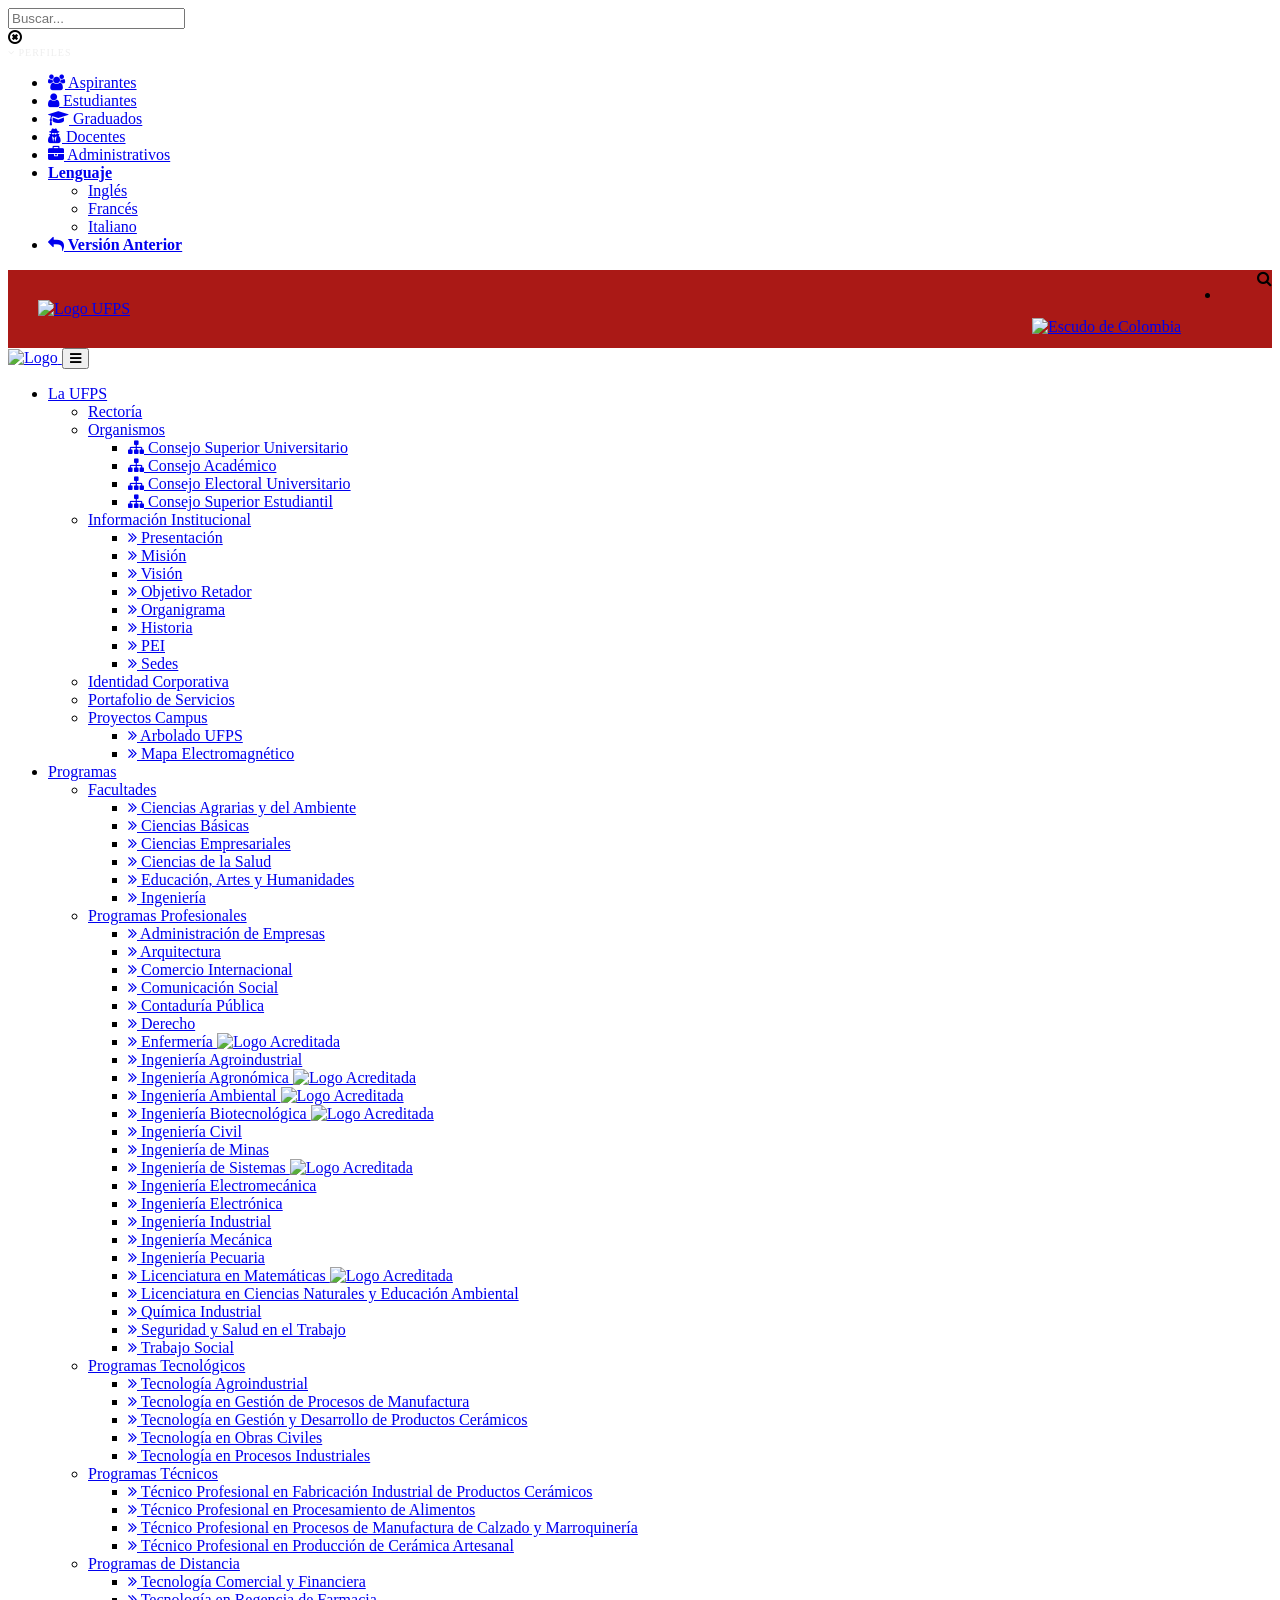
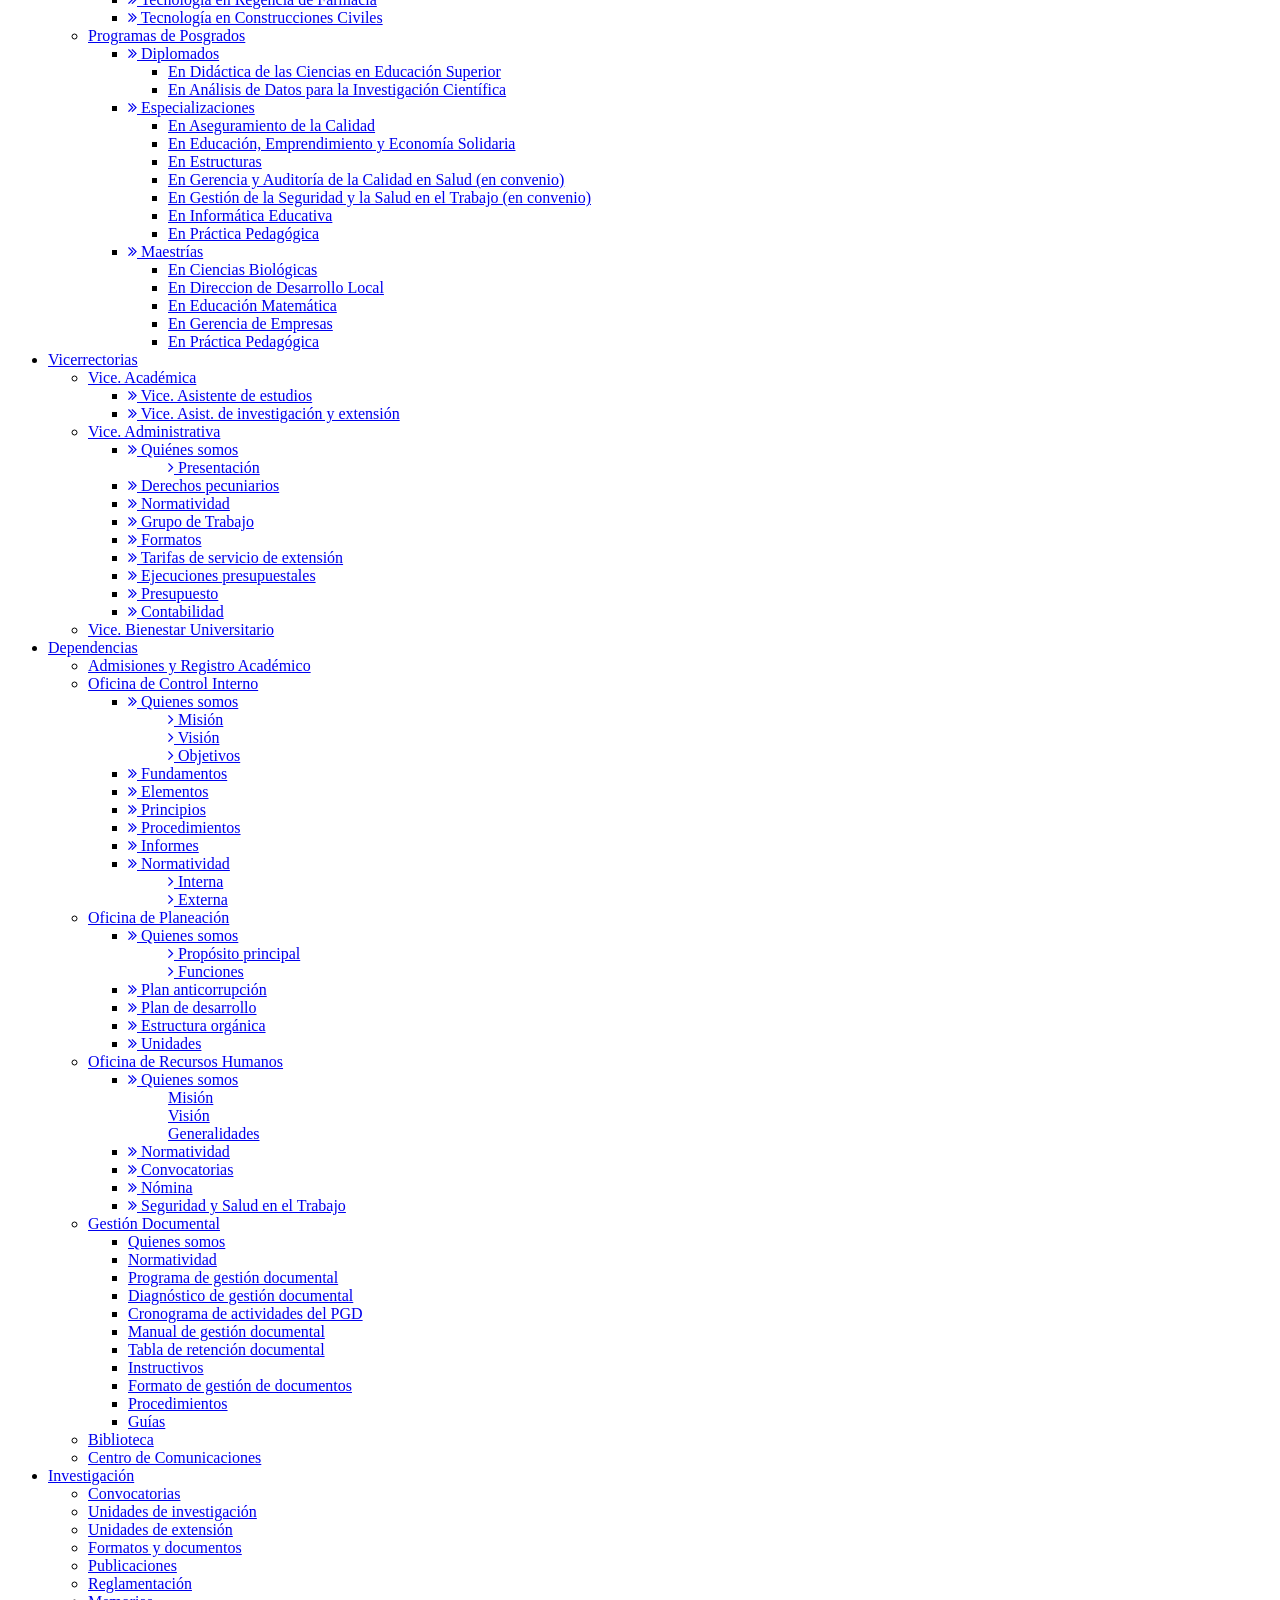
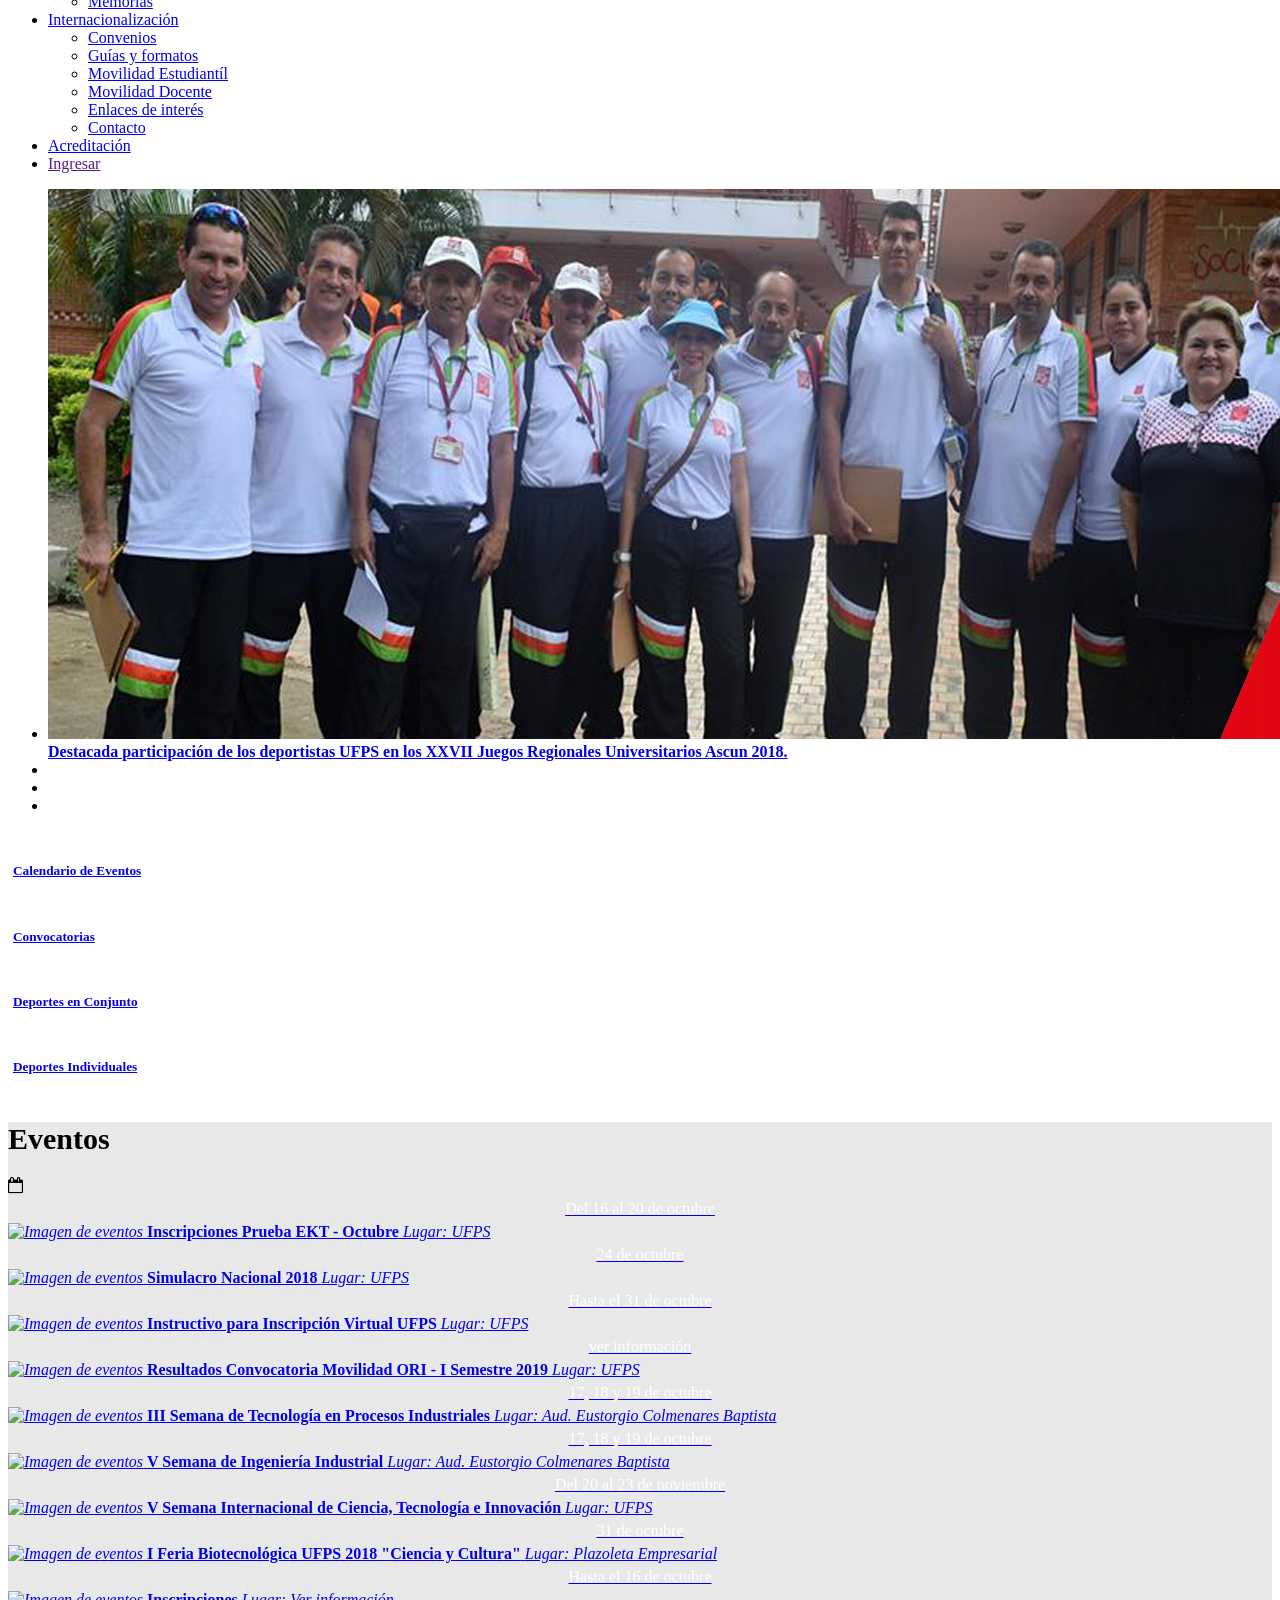
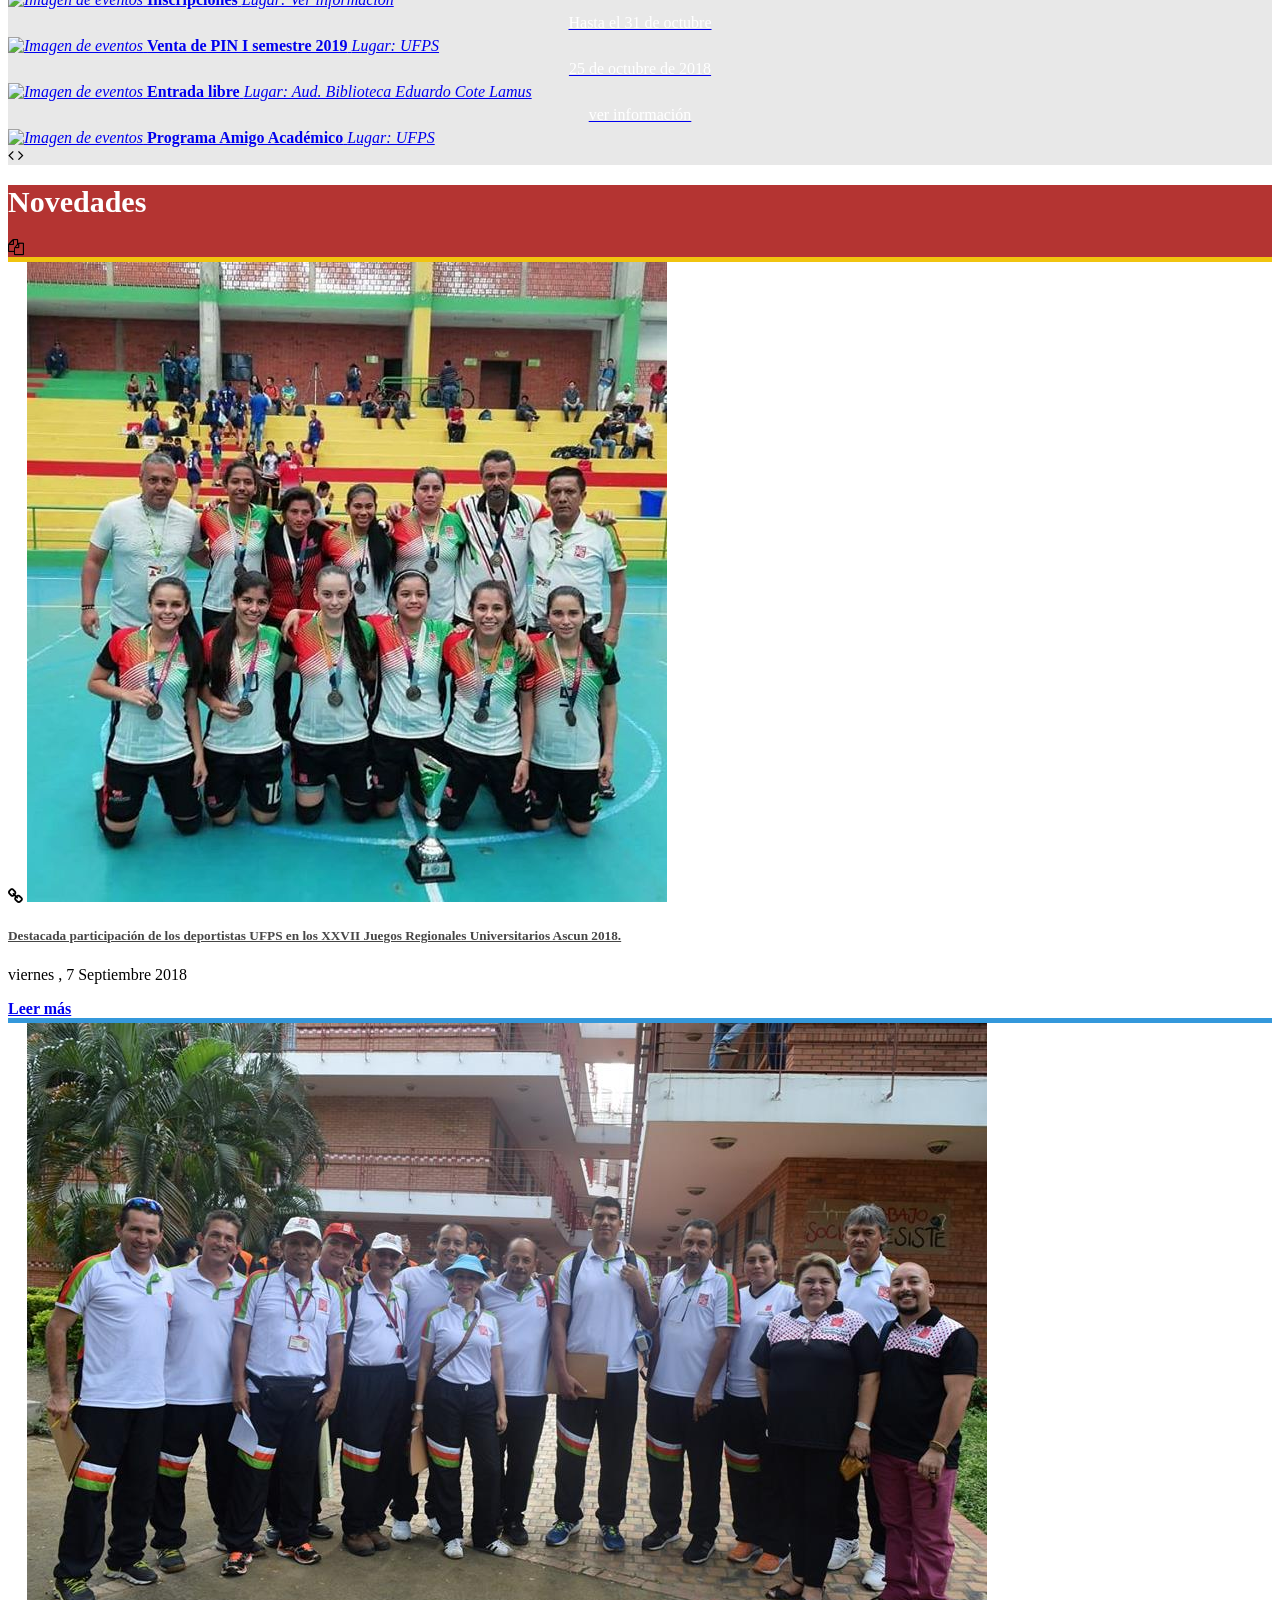
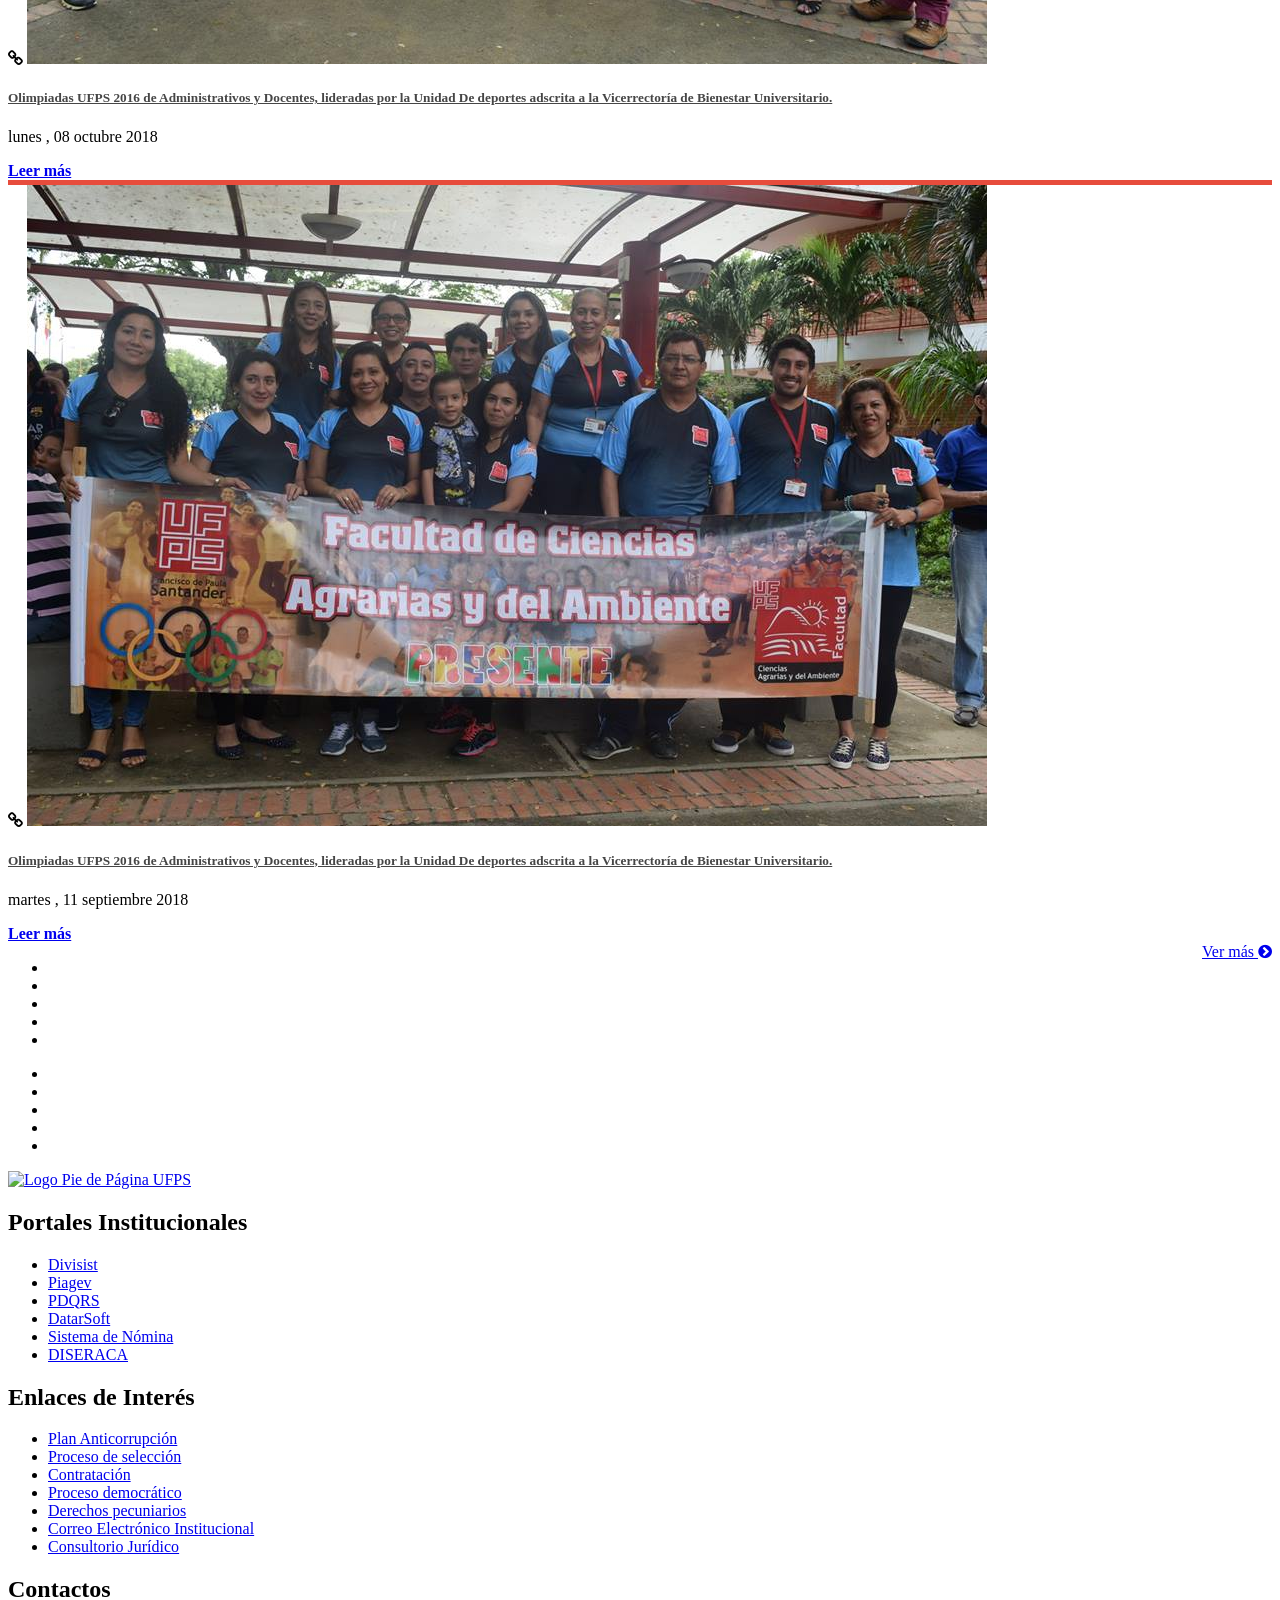
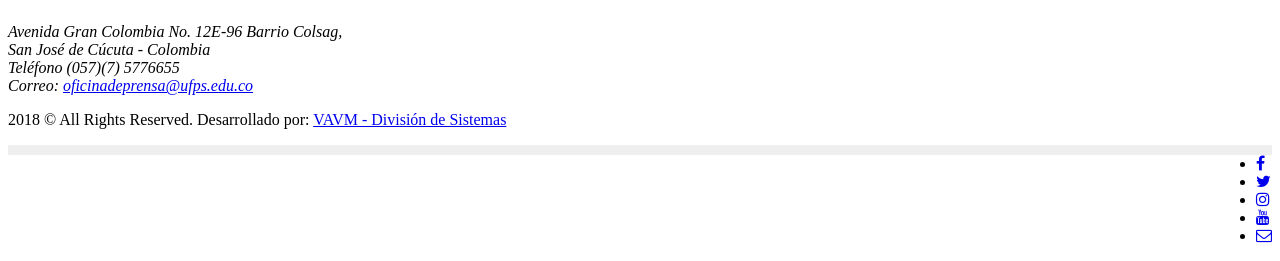
==== unidaddeportes.html @ 4e4259ba "Diseño de las interfaces" ====
<!DOCTYPE html>
<!--[if IE 8]>
<html lang="en" class="ie8"> <![endif]-->
<!--[if IE 9]>
<html lang="en" class="ie9"> <![endif]-->
<!--[if !IE]><!-->
<html lang="es"> <!--<![endif]-->
<head>

    <title>Unidad Deportiva UFPS - Cúcuta</title>

    <!-- Meta -->
    <meta charset="UTF-8">
    <meta name="application-name" content="UFPS" lang="es">
            <meta name="keywords" content="ufps, universidad, francisco, de paula, santander, cucuta, colombia,carreras,ingenierias, pregrados,norte de santander, especializaciones, diplomados,cursos,oriente, matricula, notas, división, sistemas"/>
                <meta name="description" content="Portal Universidad Francisco de Paula Santander - Cúcuta, Norte de Santander"/>
    
    <meta property="og:title" content=""/>
    <meta property="og:type" content="article"/>
    <meta property="og:url" content="https://ww2.ufps.edu.co/"/>
    <meta property="og:image" content=" "/>
    <meta property="og:description" content=""/>


    <meta name="viewport" content="width=device-width, initial-scale=1.0">

    <!-- Favicon -->
    <link href='https://ww2.ufps.edu.co/assets/img/ico/favicon.ico' rel='Shortcut icon'>

    <!-- Web Fonts -->
    <link rel='stylesheet' type='text/css'
          href='//fonts.googleapis.com/css?family=Open+Sans:400,300,600&amp;subset=cyrillic,latin'>

    <link type="text/css" rel="stylesheet" href="https://ww2.ufps.edu.co/assets/plugins/bootstrap/css/bootstrap.min.css">
    <link type="text/css" rel="stylesheet" href="https://ww2.ufps.edu.co/assets/css/ie8.min.css">
    <link type="text/css" rel="stylesheet" href="https://ww2.ufps.edu.co/assets/css/blocks.min.css">
    <link type="text/css" rel="stylesheet" href="https://ww2.ufps.edu.co/assets/css/plugins.min.css">
    <link type="text/css" rel="stylesheet" href="https://ww2.ufps.edu.co/assets/css/style.min.css">
    <link type="text/css" rel="stylesheet" href="https://ww2.ufps.edu.co/assets/css/app.min.css">
    <link type="text/css" rel="stylesheet" href="https://ww2.ufps.edu.co/assets/css/shop.plugins.min.css">
    <link type="text/css" rel="stylesheet" href="https://ww2.ufps.edu.co/assets/css/shop.blocks.min.css">
    <link type="text/css" rel="stylesheet" href="https://ww2.ufps.edu.co/assets/plugins/style-switcher/style-switcher.min.css">
    <link type="text/css" rel="stylesheet" href="https://ww2.ufps.edu.co/assets/css/shop.style.min.css">
    <link type="text/css" rel="stylesheet" href="https://ww2.ufps.edu.co/assets/css/headers/header-v6.min.css">
    <link type="text/css" rel="stylesheet" href="https://ww2.ufps.edu.co/assets/css/headers/header-v8.min.css">
    <link type="text/css" rel="stylesheet" href="https://ww2.ufps.edu.co/assets/css/footers/footer-v1.min.css">
    <link type="text/css" rel="stylesheet" href="https://ww2.ufps.edu.co/assets/plugins/animate.min.css">
    <link type="text/css" rel="stylesheet" href="https://ww2.ufps.edu.co/assets/plugins/line-icons/line-icons.min.css">
    <link type="text/css" rel="stylesheet" href="font-awesome-4.7.0/css/font-awesome.min.css">
    <link type="text/css" rel="stylesheet" href="https://ww2.ufps.edu.co/assets/plugins/owl-carousel/owl-carousel/owl.carousel.min.css">
    <link type="text/css" rel="stylesheet" href="https://ww2.ufps.edu.co/assets/plugins/horizontal-parallax/css/horizontal-parallax.min.css">
    <link type="text/css" rel="stylesheet" href="https://ww2.ufps.edu.co/assets/plugins/layer-slider/layerslider/css/layerslider.min.css">
    <link type="text/css" rel="stylesheet" href="https://ww2.ufps.edu.co/assets/css/theme-colors/ured.min.css">
    <link type="text/css" rel="stylesheet" href="https://ww2.ufps.edu.co/assets/plugins/scrollbar/css/jquery.mCustomScrollbar.min.css"><link type="text/css" rel="stylesheet" href="https://ww2.ufps.edu.co/assets/plugins/sky-forms-pro/skyforms/css/sky-forms.min.css"><link type="text/css" rel="stylesheet" href="https://ww2.ufps.edu.co/assets/plugins/sky-forms-pro/skyforms/custom/custom-sky-forms.min.css">
    <link type="text/css" rel="stylesheet" href="https://ww2.ufps.edu.co/assets/css/pages/profile.min.css">
    <link type="text/css" rel="stylesheet" href="https://ww2.ufps.edu.co/assets/plugins/brand-buttons/brand-buttons.min.css">
    <link type="text/css" rel="stylesheet" href="https://ww2.ufps.edu.co/assets/plugins/brand-buttons/brand-buttons-inversed.min.css">
    <link type="text/css" rel="stylesheet" href="https://ww2.ufps.edu.co/assets/plugins/hover-effects/css/hover.min.css">
    <link type="text/css" rel="stylesheet" href="https://ww2.ufps.edu.co/assets/plugins/hover-effects/css/custom-hover-effects.min.css">
    <link type="text/css" rel="stylesheet" href="https://ww2.ufps.edu.co/assets/css/custom.css">
    <link type="text/css" rel="stylesheet" href="https://ww2.ufps.edu.co/assets/css/pgwslider/pgwslider.min.css">
        <script src="//code.jquery.com/jquery-1.12.0.min.js"></script>

</head>

<body class="header-fixed boxed-layout">

<div class="wrapper">
    <!--=== Header v6 ===-->
<div id="menu-principal" class="header-v6 header-white-transparent header-sticky" style="position: relative;">
    <div id="barra-superior" class="header-v8">
        <!-- Topbar blog -->
        <div class="blog-topbar">
            <div class="topbar-search-block">
                <div class="container">
                    <form method=GET action="https://www.google.es/search">
                        <input type=hidden name=domains value="http://ww2.ufps.edu.co" />
                        <input type=hidden name=sitesearch value="http://ww2.ufps.edu.co" checked />
                        <input type="text" id="s" name="q" class="form-control" placeholder="Buscar...">
                        <div class="search-close"><i class="fa fa-times-circle-o"></i></div>
                    </form>
                </div>
            </div>
            <div class="container">
                <div class="row">
                    <div class="col-sm-7 col-xs-7">
                        <div class="topbar-toggler" style="font-size: 10px; color: #eee; letter-spacing: 1px; text-transform: uppercase;"><span class="fa fa-angle-down"></span> PERFILES</div>
                        <ul class="topbar-list topbar-menu">
             <li><a href="https://ww2.ufps.edu.co/universidad/perfiles/aspirantes/952"><i class="fa fa-users"></i> Aspirantes</a></li>
                            <li><a href="https://divisist2.ufps.edu.co/" target="_blank"><i class="fa fa-user"></i> Estudiantes</a></li>
                            <li><a href="https://ww2.ufps.edu.co/universidad/perfiles/egresados/954"><i class="fa fa-graduation-cap"></i> Graduados</a></li>
                            <li><a href="https://docentes.ufps.edu.co/" target="_blank"><i class="fa fa-user-secret"></i> Docentes</a></li>
                             <li><a href="https://administrativos.ufps.edu.co/" target="_blank"><i class="fa fa-briefcase"></i> Administrativos</a></li>
                            <li class="cd-log_reg hidden-md hidden-lg"><strong><a class="cd-signup" href="javascript:void(0);">Lenguaje</a></strong>
                            <ul class="topbar-dropdown">
                                    <li><a href="http://translate.google.com/translate?hl=en&sl=es&tl=en&u=ww2.ufps.edu.co">Inglés</a></li>
                                    <li><a href="http://translate.google.com/translate?hl=en&sl=es&tl=fr&u=ww2.ufps.edu.co">Francés</a></li>
                                    <li><a href="http://translate.google.com/translate?hl=en&sl=es&tl=it&u=ww2.ufps.edu.co">Italiano</a></li>
                                </ul></li>
                                 <li class="cd-log_reg hidden-md hidden-lg"><strong><a class="cd-signin" href="javascript:void(0);"><i class="fa fa-reply"></i> Versión Anterior</a></strong></li>
                        </ul>
                    </div>
                    <div class="col-sm-5 col-xs-5 clearfix">
                        <i class="fa fa-search search-btn pull-right"></i>
                        <ul class="topbar-list topbar-log_reg pull-right visible-md-block visible-lg-block">
                             <li class="cd-log_reg home" style="padding: 0px 12px;">
                                 <div id="google_translate_element"></div><script type="text/javascript">
                                     function googleTranslateElementInit() {
                                         new google.translate.TranslateElement({pageLanguage: 'es', includedLanguages: 'en,fr,it', layout: google.translate.TranslateElement.InlineLayout.SIMPLE, autoDisplay: false}, 'google_translate_element');
                                     }
                                 </script><script type="text/javascript" src="//translate.google.com/translate_a/element.js?cb=googleTranslateElementInit"></script>

                             </li>

                          <!--   <li class="cd-log_reg home">
                                <a href="http://www.ufps.edu.co/ufps/antigua.php"><i class="fa fa-reply"></i> Versión Anterior</a>
                            </li>  -->
                            <!--    <li class="cd-log_reg"><a class="cd-signup" href="javascript:void(0);">Register</a></li>  -->
                        </ul>
                    </div>
                </div><!--/end row-->
            </div><!--/end container-->
        </div>
        <!-- End Topbar blog -->

    </div>

    <div class="header-v8 img-logo-superior" style="background-color: #aa1916;">
        <!--=== Parallax Quote ===-->
        <div class="parallax-quote parallaxBg" style="padding: 30px 30px;">

                <div class="parallax-quote-in" style="padding: 0px;">
                    <div class="row">
                        <div class="col-md-4 col-sm-4 col-xs-5">
                            <a href="https://ww2.ufps.edu.co/">
                                <img id="logo-header"
                                     src="https://ww2.ufps.edu.co/public/imagenes/template/header/logo_ufps.png" alt="Logo UFPS">
                            </a>
                        </div>
                        <div class="col-md-2 col-ms-1 col-xs-2 pull-right">
                            <a href="http://www.colombia.co/"><img class="header-banner"
                                                                   src="https://ww2.ufps.edu.co/public/imagenes/template/header/escudo_colombia.png"
                                                                   alt="Escudo de Colombia"></a>
                        </div>
                    </div>
                </div>
        </div>
        <!--=== End Parallax Quote ===-->

    </div><!--/end container-->

    <div class="menu-responsive">
        <!-- Logo -->
        <a class="logo logo-responsive" href="https://ww2.ufps.edu.co/">
            <img src="https://ww2.ufps.edu.co/public/imagenes/template/header/horizontal_logo_pequeno.png" alt="Logo">
        </a>
        <!-- End Logo -->

        <!-- Toggle get grouped for better mobile display -->
        <button type="button" class="navbar-toggle" data-toggle="collapse" data-target=".navbar-responsive-collapse">
            <span class="sr-only">Toggle navigation</span>
            <span class="fa fa-bars"></span>
        </button>
        <!-- End Toggle -->
    </div>

    <!-- Navbar -->
    <!-- Collect the nav links, forms, and other content for toggling -->
    <div class="collapse navbar-collapse mega-menu navbar-responsive-collapse">
        <div class="container">
           <ul class="nav navbar-nav">
                <!-- Home -->
                <li class="dropdown">
                    <a href="javascript:void(0);" class="dropdown-toggle" data-toggle="dropdown">
                        La  UFPS
                    </a>
                    <ul class="dropdown-menu">
                        <li class="active"><a href="https://ww2.ufps.edu.co/universidad/rectoria">Rectoría</a></li>

                        <!-- One Page -->
                        <li class="dropdown-submenu">
                            <a href="javascript:void(0);">Organismos</a>
                            <ul class="dropdown-menu">
                                <li><a href="https://ww2.ufps.edu.co/organismo/consejo-superior-universitario/1035"><i class="fa fa-sitemap" aria-hidden="true"></i> Consejo Superior Universitario</a></li>
                                <li><a href="https://ww2.ufps.edu.co/organismo/consejo-academico/1037"><i class="fa fa-sitemap" aria-hidden="true"></i> Consejo Académico</a></li>
                                <li><a href="https://ww2.ufps.edu.co/organismo/consejo-electoral-universitario/1039"><i class="fa fa-sitemap" aria-hidden="true"></i> Consejo Electoral Universitario</a></li>
                                <li><a href="#"><i class="fa fa-sitemap" aria-hidden="true"></i> Consejo Superior Estudiantil</a></li>
                            </ul>
                        </li>
                        <!-- End One Page -->

                        <!-- Shop UI Page -->
                        <li class="dropdown-submenu">
                            <a href="javascript:void(0);">Información Institucional</a>
                            <ul class="dropdown-menu">
                                <li><a href="https://ww2.ufps.edu.co/universidad/informacion-institucional/1041"><i class="fa fa-angle-double-right" aria-hidden="true"></i> Presentación</a></li>
                                <li><a href="https://ww2.ufps.edu.co/universidad/informacion-institucional/1042"><i class="fa fa-angle-double-right" aria-hidden="true"></i> Misión</a></li>
                                <li><a href="https://ww2.ufps.edu.co/universidad/informacion-institucional/1043"><i class="fa fa-angle-double-right" aria-hidden="true"></i> Visión</a></li>
                                <li><a href="https://ww2.ufps.edu.co/universidad/informacion-institucional/1044"><i class="fa fa-angle-double-right" aria-hidden="true"></i> Objetivo Retador</a></li>
                                <li><a href="https://ww2.ufps.edu.co/universidad/informacion-institucional/1045"><i class="fa fa-angle-double-right" aria-hidden="true"></i> Organigrama</a></li>
                                <li><a href="https://ww2.ufps.edu.co/universidad/informacion-institucional/1046"><i class="fa fa-angle-double-right" aria-hidden="true"></i> Historia</a></li>
                                <li><a href="https://ww2.ufps.edu.co/universidad/informacion-institucional/1047"><i class="fa fa-angle-double-right" aria-hidden="true"></i> PEI</a></li>
                                <li><a href="https://ww2.ufps.edu.co/universidad/informacion-institucional/1048"><i class="fa fa-angle-double-right" aria-hidden="true"></i> Sedes</a></li>
                            </ul>
                        </li>
             
                        <li>
                            <a href="https://ww2.ufps.edu.co/universidad/identidad-corporativa/1098">Identidad Corporativa</a>
                        </li>

                        <li>
                            <a href="https://ww2.ufps.edu.co/public/archivos/portafolio_de_servicios_ufps.pdf">Portafolio de Servicios</a>
                        </li>
              
                        <li class="dropdown-submenu">
                            <a href="javascript:void(0);">Proyectos Campus</a>
                            <ul class="dropdown-menu">
                                <li><a href="http://inventarioarboladoufps.com.co/"><i class="fa fa-angle-double-right" aria-hidden="true"></i> Arbolado UFPS</a></li>
                                <li><a href="https://maprni.tk/"><i class="fa fa-angle-double-right" aria-hidden="true"></i> Mapa Electromagnético</a></li>
                            </ul>
                        </li>
                    </ul>
                </li>
                <!-- End Home -->
                <li class="dropdown">
                    <a href="javascript:void(0);" class="dropdown-toggle" data-toggle="dropdown">
                        Programas
                    </a>
                    <ul class="dropdown-menu">
                        <li class="dropdown-submenu">
                            <a href="javascript:void(0);">Facultades</a>
                            <ul class="dropdown-menu">
                                <li><a href="https://ww2.ufps.edu.co/oferta-academica/facultad-de-ciencias-agrarias-y-del-ambiente"><i class="fa fa-angle-double-right" aria-hidden="true"></i> Ciencias Agrarias y del Ambiente</a></li>
                                <li><a href="https://ww2.ufps.edu.co/oferta-academica/facultad-de-ciencias-basicas"><i class="fa fa-angle-double-right" aria-hidden="true"></i> Ciencias Básicas</a></li>
                                <li><a href="https://ww2.ufps.edu.co/oferta-academica/facultad-de-ciencias-empresariales"><i class="fa fa-angle-double-right" aria-hidden="true"></i> Ciencias Empresariales</a></li>
                                <li><a href="https://ww2.ufps.edu.co/oferta-academica/facultad-de-ciencias-de-la-salud"><i class="fa fa-angle-double-right" aria-hidden="true"></i> Ciencias de la Salud</a></li>
                                <li><a href="https://ww2.ufps.edu.co/oferta-academica/facultad-de-educacion-artes-y-humanidades"><i class="fa fa-angle-double-right" aria-hidden="true"></i> Educación, Artes y Humanidades</a></li>
                                <li><a href="https://ww2.ufps.edu.co/oferta-academica/facultad-de-ingenieria"><i class="fa fa-angle-double-right" aria-hidden="true"></i> Ingeniería</a></li>
                            </ul>
                        </li>
                        <li class="dropdown-submenu">
                            <a href="javascript:void(0);">Programas Profesionales</a>
                            <ul class="dropdown-menu">
                                <li><a href="https://ww2.ufps.edu.co/oferta-academica/administracion-de-empresas"><i class="fa fa-angle-double-right" aria-hidden="true"></i> Administración de Empresas</a></li>
                                <li><a href="https://ww2.ufps.edu.co/oferta-academica/arquitectura"><i class="fa fa-angle-double-right" aria-hidden="true"></i> Arquitectura</a></li>
                                <li><a href="https://ww2.ufps.edu.co/oferta-academica/comercio-internacional"><i class="fa fa-angle-double-right" aria-hidden="true"></i> Comercio Internacional</a></li>
                                <li><a href="https://ww2.ufps.edu.co/oferta-academica/comunicacion-social"><i class="fa fa-angle-double-right" aria-hidden="true"></i> Comunicación Social</a></li>
                                <li><a href="https://ww2.ufps.edu.co/oferta-academica/contaduria-publica"><i class="fa fa-angle-double-right" aria-hidden="true"></i> Contaduría Pública</a></li>
                                <li><a href="https://ww2.ufps.edu.co/oferta-academica/derecho"><i class="fa fa-angle-double-right" aria-hidden="true"></i> Derecho</a></li>
                                <li><a href="https://ww2.ufps.edu.co/oferta-academica/enfermeria"><i class="fa fa-angle-double-right" aria-hidden="true"></i> Enfermería <img id="logo-sello" style="width: 65px; height: 14px;" src="https://ww2.ufps.edu.co/assets/img/icons/sello_acreditada.png" alt="Logo Acreditada"></a></li>
                                <li><a href="https://ww2.ufps.edu.co/oferta-academica/ingenieria-agroindustrial"><i class="fa fa-angle-double-right" aria-hidden="true"></i> Ingeniería Agroindustrial</a></li>
                                <li><a href="https://ww2.ufps.edu.co/oferta-academica/ingenieria-agronomica"><i class="fa fa-angle-double-right" aria-hidden="true"></i> Ingeniería Agronómica <img id="logo-sello" style="width: 65px; height: 14px;" src="https://ww2.ufps.edu.co/assets/img/icons/sello_acreditada.png" alt="Logo Acreditada"></a></li>
                                <li><a href="https://ww2.ufps.edu.co/oferta-academica/ingenieria-ambiental"><i class="fa fa-angle-double-right" aria-hidden="true"></i> Ingeniería Ambiental <img id="logo-sello" style="width: 65px; height: 14px;" src="https://ww2.ufps.edu.co/assets/img/icons/sello_acreditada.png" alt="Logo Acreditada"></a></li>
                                <li><a href="https://ww2.ufps.edu.co/oferta-academica/ingenieria-biotecnologica"><i class="fa fa-angle-double-right" aria-hidden="true"></i> Ingeniería Biotecnológica <img id="logo-sello" style="width: 65px; height: 14px;" src="https://ww2.ufps.edu.co/assets/img/icons/sello_acreditada.png" alt="Logo Acreditada"></a></li>
                                <li><a href="https://ww2.ufps.edu.co/oferta-academica/ingenieria-civil"><i class="fa fa-angle-double-right" aria-hidden="true"></i> Ingeniería Civil</a></li>
                                <li><a href="https://ww2.ufps.edu.co/oferta-academica/ingenieria-de-minas"><i class="fa fa-angle-double-right" aria-hidden="true"></i> Ingeniería de Minas</a></li>
                                <li><a href="https://ww2.ufps.edu.co/oferta-academica/ingenieria-de-sistemas"><i class="fa fa-angle-double-right" aria-hidden="true"></i> Ingeniería de Sistemas <img id="logo-sello" style="width: 65px; height: 14px;" src="https://ww2.ufps.edu.co/assets/img/icons/sello_acreditada.png" alt="Logo Acreditada"></a></li>
                                <li><a href="https://ww2.ufps.edu.co/oferta-academica/ingenieria-electromecanica"><i class="fa fa-angle-double-right" aria-hidden="true"></i> Ingeniería Electromecánica</a></li>
                                <li><a href="https://ww2.ufps.edu.co/oferta-academica/ingenieria-electronica"><i class="fa fa-angle-double-right" aria-hidden="true"></i> Ingeniería Electrónica</a></li>
                                <li><a href="https://ww2.ufps.edu.co/oferta-academica/ingenieria-industrial"><i class="fa fa-angle-double-right" aria-hidden="true"></i> Ingeniería Industrial</a></li>
                                <li><a href="https://ww2.ufps.edu.co/oferta-academica/ingenieria-mecanica"><i class="fa fa-angle-double-right" aria-hidden="true"></i> Ingeniería Mecánica</a></li>
                                <li><a href="https://ww2.ufps.edu.co/oferta-academica/ingenieria-pecuaria"><i class="fa fa-angle-double-right" aria-hidden="true"></i> Ingeniería Pecuaria</a></li>
                                <li><a href="https://ww2.ufps.edu.co/oferta-academica/licenciatura-en-matematicas"><i class="fa fa-angle-double-right" aria-hidden="true"></i> Licenciatura en Matemáticas <img id="logo-sello" style="width: 65px; height: 14px;" src="https://ww2.ufps.edu.co/assets/img/icons/sello_acreditada.png" alt="Logo Acreditada"></a></li>
                                <li><a href="https://ww2.ufps.edu.co/oferta-academica/lic_natura_ambiental"><i class="fa fa-angle-double-right" aria-hidden="true"></i> Licenciatura en Ciencias Naturales y Educación Ambiental</a></li>
                                <li><a href="https://ww2.ufps.edu.co/oferta-academica/quimica-industrial"><i class="fa fa-angle-double-right" aria-hidden="true"></i> Química Industrial</a></li>
                                <li><a href="https://ww2.ufps.edu.co/oferta-academica/seguridad-y-salud-en-el-trabajo"><i class="fa fa-angle-double-right" aria-hidden="true"></i> Seguridad y Salud en el Trabajo</a></li>
                                <li><a href="https://ww2.ufps.edu.co/oferta-academica/trabajo-social"><i class="fa fa-angle-double-right" aria-hidden="true"></i> Trabajo Social</a></li>
                            </ul>
                        </li>
                        <li class="dropdown-submenu">
                            <a href="javascript:void(0);">Programas Tecnológicos</a>
                            <ul class="dropdown-menu">
                                <li><a href="https://ww2.ufps.edu.co/oferta-academica/tecnologia-agroindustrial"><i class="fa fa-angle-double-right" aria-hidden="true"></i> Tecnología Agroindustrial</a></li>
                                <li><a href="https://ww2.ufps.edu.co/oferta-academica/tecnologia-en-gestion-de-procesos-de-manufactura"><i class="fa fa-angle-double-right" aria-hidden="true"></i> Tecnología en Gestión de Procesos de Manufactura</a></li>
                                <li><a href="https://ww2.ufps.edu.co/oferta-academica/tecnologia-en-gestion-y-desarrollo-de-productos-ceramicos"><i class="fa fa-angle-double-right" aria-hidden="true"></i> Tecnología en Gestión y Desarrollo de Productos Cerámicos</a></li>
                                <li><a href="https://ww2.ufps.edu.co/oferta-academica/tecnologia-en-obras-civiles"><i class="fa fa-angle-double-right" aria-hidden="true"></i> Tecnología en Obras Civiles</a></li>
                                <li><a href="https://ww2.ufps.edu.co/oferta-academica/tecnologia-en-procesos-industriales"><i class="fa fa-angle-double-right" aria-hidden="true"></i> Tecnología en Procesos Industriales</a></li>
                            </ul>
                        </li>
                        <li class="dropdown-submenu">
                            <a href="javascript:void(0);">Programas Técnicos</a>
                            <ul class="dropdown-menu">
                                <li><a href="https://ww2.ufps.edu.co/oferta-academica/tecnico-profesional-en-fabricacion-industrial-de-productos-ceramicos"><i class="fa fa-angle-double-right" aria-hidden="true"></i> Técnico Profesional en Fabricación Industrial de Productos Cerámicos</a></li>
                                <li><a href="https://ww2.ufps.edu.co/oferta-academica/tecnico-profesional-en-procesamiento-de-alimentos"><i class="fa fa-angle-double-right" aria-hidden="true"></i> Técnico Profesional en Procesamiento de Alimentos</a></li>
                                <li><a href="https://ww2.ufps.edu.co/oferta-academica/tecnico-profesional-en-procesos-de-manufactura-de-calzado-y-marroquineria"><i class="fa fa-angle-double-right" aria-hidden="true"></i> Técnico Profesional en Procesos de Manufactura de Calzado y Marroquinería</a></li>
                                <li><a href="https://ww2.ufps.edu.co/oferta-academica/tecnico-profesional-en-produccion-de-ceramica-artesanal"><i class="fa fa-angle-double-right" aria-hidden="true"></i> Técnico Profesional en Producción de Cerámica Artesanal</a></li>
                            </ul>
                        </li>
                        <li class="dropdown-submenu">
                            <a href="https://ww2.ufps.edu.co/oferta-academica/division-de-educacion-a-distancia">Programas de Distancia</a>
                            <ul class="dropdown-menu">
                                <li><a href="https://ww2.ufps.edu.co/oferta-academica/tecnologia-comercial-y-financiera"><i class="fa fa-angle-double-right" aria-hidden="true"></i> Tecnología Comercial y Financiera</a></li>
                                <li><a href="https://ww2.ufps.edu.co/oferta-academica/tecnologia-en-regencia-de-farmacia"><i class="fa fa-angle-double-right" aria-hidden="true"></i> Tecnología en Regencia de Farmacia</a></li>
                                <li><a href="https://ww2.ufps.edu.co/oferta-academica/tecnologia-en-construcciones-civiles"><i class="fa fa-angle-double-right" aria-hidden="true"></i> Tecnología en Construcciones Civiles</a></li>
                            </ul>
                        </li>
                        <li class="dropdown-submenu">
                            <a href="https://ww2.ufps.edu.co/oferta-academica/division-de-posgrados">Programas de Posgrados</a>
                            <ul class="dropdown-menu">
                                <li class="dropdown-submenu">
                                    <a href="javascript:void(0);"><i class="fa fa-angle-double-right" aria-hidden="true"></i> Diplomados</a>
                                    <ul class="dropdown-menu">
                                        <li><a href="https://ww2.ufps.edu.co/oferta-academica/diplo_dida_cienci_edu_supe/1434">En Didáctica de las Ciencias en Educación Superior</a></li>
                                         <li><a href="https://ww2.ufps.edu.co/oferta-academica/diplomad_analis_datos_investig_cientifi/1452">En Análisis de Datos para la Investigación Científica</a></li>
                                    </ul>
                                </li>
                                <li class="dropdown-submenu">
                                    <a href="javascript:void(0);"><i class="fa fa-angle-double-right" aria-hidden="true"></i> Especializaciones</a>
                                    <ul class="dropdown-menu">
                                        <li><a href="https://ww2.ufps.edu.co/oferta-academica/especializacion-en-aseguramiento-de-la-calidad">En Aseguramiento de la Calidad</a></li>
                                        <li><a href="https://ww2.ufps.edu.co/oferta-academica/especializacion-en-educacion-emprendimiento-y-economia-solidaria">En Educación, Emprendimiento y Economía Solidaria</a></li>
                                        <li><a href="https://ww2.ufps.edu.co/oferta-academica/especializacion-en-estructuras">En Estructuras</a></li>
                                        <li><a href="https://ww2.ufps.edu.co/oferta-academica/especializacion-en-gerencia-y-auditoria-de-la-calidad-en-salud">En Gerencia y Auditoría de la Calidad en Salud (en convenio)</a></li>
                                        <li><a href="https://ww2.ufps.edu.co/oferta-academica/especializacion-en-gestion-de-la-seguridad-y-la-salud-en-el-trabajo">En Gestión de la Seguridad y la Salud en el Trabajo (en convenio)</a></li>
                                        <li><a href="https://ww2.ufps.edu.co/oferta-academica/especializacion-en-informatica-educativa">En Informática Educativa</a></li>                               
                                        <li><a href="https://ww2.ufps.edu.co/oferta-academica/especializacion-en-practica-pedagogica-universitaria">En Práctica Pedagógica</a></li>
                                    </ul>
                                </li>
                                <li class="dropdown-submenu">
                                    <a href="javascript:void(0);"><i class="fa fa-angle-double-right" aria-hidden="true"></i> Maestrías</a>
                                    <ul class="dropdown-menu">
                                        <li><a href="https://ww2.ufps.edu.co/oferta-academica/maestria-en-ciencias-biologicas">En Ciencias Biológicas</a></li>
                                        <li><a href="https://ww2.ufps.edu.co/oferta-academica/maestria-en-direccion-de-desarrollo-local">En Direccion de Desarrollo Local</a></li>
                                        <li><a href="https://ww2.ufps.edu.co/oferta-academica/maestria-en-educacion-matematica">En Educación Matemática</a></li>
                                        <li><a href="https://ww2.ufps.edu.co/oferta-academica/maestria-en-gerencia-de-empresas">En Gerencia de Empresas</a></li>
                                        <li><a href="https://ww2.ufps.edu.co/oferta-academica/maestria-en-practica-pedagogica">En Práctica Pedagógica</a></li>
                                    </ul>
                                </li>
                            </ul>
                        </li>


                    </ul>
                </li>
                <!-- Pages -->
                <li class="dropdown">
                    <a href="javascript:void(0);" class="dropdown-toggle" data-toggle="dropdown">
                        Vicerrectorias
                    </a>
                    <ul class="dropdown-menu">
                        <li class="dropdown-submenu">
                            <a href="https://ww2.ufps.edu.co/vicerrectoria/vicerrectoria-academica/1049">Vice. Académica</a>
                            <ul class="dropdown-menu">
                                <li>
                                    <a href="https://ww2.ufps.edu.co/vicerrectoria/vicerrectoria-asistente-de-estudios/1053"><i class="fa fa-angle-double-right" aria-hidden="true"></i> Vice. Asistente de estudios</a>
                                </li>
                                <li><a href="https://ww2.ufps.edu.co/vicerrectoria/vicerrectoria-asistente-de-investigacion-y-extension/1056"><i class="fa fa-angle-double-right" aria-hidden="true"></i> Vice. Asist. de investigación y extensión</a></li>
                            </ul>
                        </li>
            
                        <li class="dropdown-submenu">
                            <a href="javascript:void(0);">Vice. Administrativa</a>
                            <ul class="dropdown-menu">
                                <li><a href="javascript:void(0);"><i class="fa fa-angle-double-right" aria-hidden="true"></i> Quiénes somos</a>
                                    <ul style="list-style: none;">
                                        <li><a href="https://ww2.ufps.edu.co/vicerrectoria/vicerrectoria-administrativa/1057" class="dropdown-menu-submenu"><i class="fa fa-angle-right" aria-hidden="true"></i> Presentación</a></li>
                                    </ul></li>
                        </li>
                        <li><a href="https://ww2.ufps.edu.co/vicerrectoria/vicerrectoria-administrativa/527"><i class="fa fa-angle-double-right" aria-hidden="true"></i> Derechos pecuniarios</a></li>
                        <li><a href="https://ww2.ufps.edu.co/vicerrectoria/vicerrectoria-administrativa/522"><i class="fa fa-angle-double-right" aria-hidden="true"></i> Normatividad</a></li>
                        <li><a href="https://ww2.ufps.edu.co/vicerrectoria/vicerrectoria-administrativa/1273"><i class="fa fa-angle-double-right" aria-hidden="true"></i> Grupo de Trabajo</a></li>
                        <li><a href="https://ww2.ufps.edu.co/universidad/sistema-integrado-de-gestion-de-calidad/1293"><i class="fa fa-angle-double-right" aria-hidden="true"></i> Formatos</a></li>
                        <li><a href="https://ww2.ufps.edu.co/vicerrectoria/vicerrectoria-administrativa/719"><i class="fa fa-angle-double-right" aria-hidden="true"></i> Tarifas de servicio de extensión</a></li>
                        <li><a href="https://ww2.ufps.edu.co/vicerrectoria/vicerrectoria-administrativa/749"><i class="fa fa-angle-double-right" aria-hidden="true"></i> Ejecuciones presupuestales</a></li>
                        <li><a href="https://ww2.ufps.edu.co/vicerrectoria/vicerrectoria-administrativa/770"><i class="fa fa-angle-double-right" aria-hidden="true"></i> Presupuesto</a></li>
                                <li><a href="https://ww2.ufps.edu.co/vicerrectoria/vicerrectoria-administrativa/1485"><i class="fa fa-angle-double-right" aria-hidden="true"></i> Contabilidad</a></li>
                    </ul>
                </li>
                <li><a href="http://200.93.148.47/bienestar/">Vice. Bienestar Universitario</a></li>
            </ul>
            </li>
            <li class="dropdown">
                <a href="javascript:void(0);" class="dropdown-toggle" data-toggle="dropdown">
                    Dependencias
                </a>
                <ul class="dropdown-menu">
                    <li><a href="https://ww2.ufps.edu.co/universidad/admisiones-registro-academico/109">Admisiones y Registro Académico</a></li>
                    <li class="dropdown-submenu">
                        <a href="javascript:void(0);">Oficina de Control Interno</a>
                        <ul class="dropdown-menu">
                            <li>
                                <a href="javascript:void(0);"><i class="fa fa-angle-double-right" aria-hidden="true"></i> Quienes somos</a>
                                 <ul style="list-style: none;">
                                        <li><a href="https://ww2.ufps.edu.co/universidad/control-interno/1060" class="dropdown-menu-submenu"><i class="fa fa-angle-right" aria-hidden="true"></i> Misión</a></li>
                                        <li><a href="https://ww2.ufps.edu.co/universidad/control-interno/1061" class="dropdown-menu-submenu"><i class="fa fa-angle-right" aria-hidden="true"></i> Visión</a></li>
                                        <li><a href="https://ww2.ufps.edu.co/universidad/control-interno/1062" class="dropdown-menu-submenu"><i class="fa fa-angle-right" aria-hidden="true"></i> Objetivos</a></li>
                                    </ul>
                            </li>
                            <li><a href="https://ww2.ufps.edu.co/universidad/control-interno/228"><i class="fa fa-angle-double-right" aria-hidden="true"></i> Fundamentos</a></li>
                            <li><a href="https://ww2.ufps.edu.co/universidad/control-interno/229"><i class="fa fa-angle-double-right" aria-hidden="true"></i> Elementos</a></li>
                            <li><a href="https://ww2.ufps.edu.co/universidad/control-interno/230"><i class="fa fa-angle-double-right" aria-hidden="true"></i> Principios</a></li>
                            <li><a href="https://ww2.ufps.edu.co/universidad/control-interno/231"><i class="fa fa-angle-double-right" aria-hidden="true"></i> Procedimientos</a></li>
                            <li><a href="https://ww2.ufps.edu.co/universidad/control-interno/232"><i class="fa fa-angle-double-right" aria-hidden="true"></i> Informes</a></li>
                            <li>
                                <a href="javascript:void(0);"><i class="fa fa-angle-double-right" aria-hidden="true"></i> Normatividad</a>
                                <ul style="list-style: none;">
                                    <li><a href="https://ww2.ufps.edu.co/universidad/control-interno/1246" class="dropdown-menu-submenu"><i class="fa fa-angle-right" aria-hidden="true"></i> Interna</a></li>
                                    <li><a href="https://ww2.ufps.edu.co/universidad/control-interno/1244" class="dropdown-menu-submenu"><i class="fa fa-angle-right" aria-hidden="true"></i> Externa</a></li>
                                </ul>
                            </li>
                        </ul>
                    </li>
                    <li class="dropdown-submenu">
                        <a href="javascript:void(0);">Oficina de Planeación</a>
                        <ul class="dropdown-menu">
                            <li>
                                <a href="javascript:void(0);"><i class="fa fa-angle-double-right" aria-hidden="true"></i> Quienes somos</a>
                                <ul style="list-style: none;">
                                    <li><a href="https://ww2.ufps.edu.co/universidad/planeacion/649"><i class="fa fa-angle-right" aria-hidden="true"></i> Propósito principal</a></li>
                                    <li><a href="https://ww2.ufps.edu.co/universidad/planeacion/1064"><i class="fa fa-angle-right" aria-hidden="true"></i> Funciones</a></li>
                                </ul>
                            </li>
                            <li><a href="https://ww2.ufps.edu.co/universidad/planeacion/655"><i class="fa fa-angle-double-right" aria-hidden="true"></i> Plan anticorrupción</a></li>
                            <li><a href="https://ww2.ufps.edu.co/universidad/planeacion/656"><i class="fa fa-angle-double-right" aria-hidden="true"></i> Plan de desarrollo</a></li>
                            <li><a href="https://ww2.ufps.edu.co/universidad/planeacion/673"><i class="fa fa-angle-double-right" aria-hidden="true"></i> Estructura orgánica</a></li>
                            <li><a href="https://ww2.ufps.edu.co/universidad/planeacion/652"><i class="fa fa-angle-double-right" aria-hidden="true"></i> Unidades</a></li>

                        </ul>
                    </li>
                    <li class="dropdown-submenu">
                        <a href="javascript:void(0);">Oficina de Recursos Humanos</a>
                        <ul class="dropdown-menu">
                            <li>
                                <a href="https://ww2.ufps.edu.co/universidad/recursos-humanos/1065"><i class="fa fa-angle-double-right" aria-hidden="true"></i> Quienes somos</a>
                                <ul style="list-style: none;">
                                    <li><a href="https://ww2.ufps.edu.co/universidad/recursos-humanos/1066">Misión</a></li>
                                    <li><a href="https://ww2.ufps.edu.co/universidad/recursos-humanos/1067">Visión</a></li>
                                    <li><a href="https://ww2.ufps.edu.co/universidad/recursos-humanos/1068">Generalidades</a></li>
                                </ul>
                            </li>
                            <li><a href="https://ww2.ufps.edu.co/universidad/recursos-humanos/1069"><i class="fa fa-angle-double-right" aria-hidden="true"></i> Normatividad</a></li>
                            <li><a href="https://ww2.ufps.edu.co/universidad/convocatorias"><i class="fa fa-angle-double-right" aria-hidden="true"></i> Convocatorias</a></li>
                            <li><a href="https://ww2.ufps.edu.co/universidad/recursos-humanos/1083"><i class="fa fa-angle-double-right" aria-hidden="true"></i> Nómina</a></li>
                            <li><a href="https://ww2.ufps.edu.co/universidad/seg_salud_trabj/1306"><i class="fa fa-angle-double-right" aria-hidden="true"></i> Seguridad y Salud en el Trabajo</a></li>
                        </ul>
                    </li>
                    <li class="dropdown-submenu">
                        <a href="javascript:void(0);">Gestión Documental</a>
                        <ul class="dropdown-menu">
                            <li><a href="https://ww2.ufps.edu.co/universidad/gestion-documental/1085">Quienes somos</a></li>
                            <li><a href="https://ww2.ufps.edu.co/universidad/gestion-documental/1086">Normatividad</a></li>
                            <li><a href="https://ww2.ufps.edu.co/universidad/gestion-documental/1087">Programa de gestión documental</a></li>
                            <li><a href="https://ww2.ufps.edu.co/universidad/gestion-documental/1088">Diagnóstico de gestión documental</a></li>
                            <li><a href="https://ww2.ufps.edu.co/universidad/gestion-documental/1089">Cronograma de actividades del PGD</a></li>
                            <li><a href="https://ww2.ufps.edu.co/universidad/gestion-documental/1090">Manual de gestión documental</a></li>
                            <li><a href="https://ww2.ufps.edu.co/universidad/gestion-documental/1091">Tabla de retención documental</a></li>
                            <li><a href="https://ww2.ufps.edu.co/universidad/gestion-documental/1092">Instructivos</a></li>
                            <li><a href="https://ww2.ufps.edu.co/universidad/gestion-documental/1093">Formato de gestión de documentos</a></li>
                            <li><a href="https://ww2.ufps.edu.co/universidad/gestion-documental/1198">Procedimientos</a></li>
                            <li><a href="https://ww2.ufps.edu.co/universidad/gestion-documental/1199">Guías</a></li>
                        </ul>
                    </li>
                    <li><a href="http://biblioteca.ufps.edu.co/">Biblioteca</a></li>
                    <li><a href="https://ww2.ufps.edu.co/universidad/centro_comu_ufps/1250">Centro de Comunicaciones</a></li>
                </ul>
            </li>
            <!-- End Blog -->

            <!-- Shortcodes -->
            <li class="dropdown">
                <a href="javascript:void(0);" class="dropdown-toggle" data-toggle="dropdown">
                    Investigación
                </a>
                <ul class="dropdown-menu">
                    <li><a href="https://ww2.ufps.edu.co/vicerrectoria/vicerrectoria-asistente-de-investigacion-y-extension/150">Convocatorias</a></li>
                    <li><a href="https://ww2.ufps.edu.co/vicerrectoria/vicerrectoria-asistente-de-investigacion-y-extension/151">Unidades de investigación</a></li>
                    <li><a href="https://ww2.ufps.edu.co/vicerrectoria/vicerrectoria-asistente-de-investigacion-y-extension/1442">Unidades de extensión</a></li>
                    <li><a href="https://ww2.ufps.edu.co/vicerrectoria/vicerrectoria-asistente-de-investigacion-y-extension/152">Formatos y documentos</a></li>
                    <li><a href="http://revistas.ufps.edu.co/ojs/">Publicaciones</a></li>
                    <li><a href="https://ww2.ufps.edu.co/vicerrectoria/vicerrectoria-asistente-de-investigacion-y-extension/149">Reglamentación</a></li>
                    <li><a href="https://ww2.ufps.edu.co/vicerrectoria/vicerrectoria-asistente-de-investigacion-y-extension/1183">Memorias</a></li>
                </ul>
            </li>
            <li class="dropdown">
                <a href="javascript:void(0);" class="dropdown-toggle" data-toggle="dropdown">
                    Internacionalización
                </a>
                <ul class="dropdown-menu">
                    <li><a href="http://cinera.ufps.edu.co/interufps/index.php?option=com_content&view=article&id=46&Itemid=55">Convenios</a></li>
                    <li><a href="http://cinera.ufps.edu.co/interufps/index.php?option=com_content&view=article&id=70&Itemid=84">Guías y formatos</a></li>
                    <li><a href="http://cinera.ufps.edu.co/interufps/index.php?option=com_content&view=article&id=48&Itemid=60">Movilidad Estudiantíl </a></li>
                    <li><a href="http://cinera.ufps.edu.co/interufps/index.php?option=com_content&view=article&id=49&Itemid=61">Movilidad Docente </a></li>
                    <li><a href="http://cinera.ufps.edu.co/interufps/">Enlaces de interés</a></li>
                    <li><a href="http://cinera.ufps.edu.co/interufps/index.php?option=com_contact&view=contact&id=1&Itemid=83">Contacto</a></li>
                </ul>
            </li>
                <li>
                    <a href="https://ww2.ufps.edu.co/universidad/acreditacion/1129">
                        Acreditación
                    </a>
                </li>
                <li>
                    <a href="">
                         Ingresar

                    </a>
                </li>
            </ul>        </div>
    </div><!--/navbar-collapse-->

    <!-- End Navbar -->
</div>
<!--=== End Header v6 ===-->

    <!-- Alertas de la clase Template -->
    <div id="template_alerts">
                                    </div>

            <div class="row no-margin">
    <div class="col-md-12 no-padding">
        <ul class="pgwSlider">
                            <li>
                    <a href="https://ww2.ufps.edu.co/unoticia/-juegos-regionales-universitarios-?fbclid=IwAR2EU7tXm1GYtlnyllgaUdZtqgAXEgpMtpAUKH64of0BB3vCbIA9CbWvAFs"><img  
                            src="img/imagen12a.jpg"
                            alt="Destacada participación de los deportistas UFPS en los XXVII Juegos Regionales Universitarios Ascun 2018."><span
                            style="font-family: inherit; font-weight: bold;">Destacada participación de los deportistas UFPS en los XXVII Juegos Regionales Universitarios Ascun 2018.</span></a>
                </li>
                                <li>
                   <!-- <a href="https://ww2.ufps.edu.co/unoticia/-convenios-espana-francia-"><img
                            src="https://ww2.ufps.edu.co/public/imagenes/noticia/ea573fdaa2bf3d03cfdadd5c874d1be6.jpg"
                            alt="La UFPS firma convenios interinstitucionales con Universidades de España y Francia"><span
                            style="font-family: inherit; font-weight: bold;">La UFPS firma convenios interinstitucionales con Universidades de España y Francia</span></a>-->
                </li>
                                <li>
                    <!--<a href="https://ww2.ufps.edu.co/unoticia/-viajeacademico-arquitectura-barichara-"><img
                            src="https://ww2.ufps.edu.co/public/imagenes/noticia/23bd54d78e6c2eb0823e383d318e48a7.jpg"
                            alt="Estudiantes de Arquitectura fortalecen sus conocimientos a través de viaje académico en el municipio de Barichara, Santander"><span
                            style="font-family: inherit; font-weight: bold;">Estudiantes de Arquitectura fortalecen sus conocimientos a través de viaje académico en el municipio de Barichara, Santander</span></a>-->
                </li>
                                <li>
                   <!-- <a href="https://ww2.ufps.edu.co/unoticia/-regencia-farmacia-"><img
                            src="https://ww2.ufps.edu.co/public/imagenes/noticia/0a76d3f687f75d23c0be947919d199ee.jpg"
                            alt="El programa de Regencia de Farmacia de la UFPS lidera procesos de actualización en atención farmacéutica"><span
                            style="font-family: inherit; font-weight: bold;">El programa de Regencia de Farmacia de la UFPS lidera procesos de actualización en atención farmacéutica</span></a>-->
                </li>
                        </ul>
    </div>
</div>                <!--- DEPORTES ---->
<div class="row no-margin">
    <div class="col-md-12">
        <div class="owl-clients-v2 " style="padding: 5px;">
            <!--<div class="item text-center" style="padding-top: 5px;">
                <a href="/universidad/transparencia">
                    <span class="sprite i-transparencia hover-shadow"></span>
                    <h5><b>Transparencia y Acceso a la Información Pública</b></h5></a>
            </div>
            <div class="item text-center" style="padding-top: 5px;">
                <a href="/universidad/normatividad"><span class="sprite i-normatividad hover-shadow"></span>
                    <h5><b>Normatividad</b></h5></a>
            </div>
            <div class="item text-center" style="padding-top: 5px;">
                <a href="/universidad/atencion_ciudadano/1118">
                    <span class="sprite i-ciudadano hover-shadow"></span>
                    <h5><b>Atención al Ciudadano en la Universidad</b></h5>
                </a>
            </div>
            <div class="item text-center" style="padding-top: 5px;">
                <a href="/universidad/proyectos-de-acuerdo-ufps/1188">
                    <span class="sprite i-proyectos_acuerdo hover-shadow"></span>
                    <h5><b>Proyectos de Acuerdo UFPS</b></h5>
                </a>
            </div>
            <div class="item text-center" style="padding-top: 5px;">
                <a href="/universidad/atencion_ciudadano">
                    <span class="sprite i-peticiones hover-shadow"></span>
                    <h5><b>Peticiones, Denuncias, Quejas, Reclamos y Sugerencias</b></h5></a>
            </div>-->
            <div class="item text-center" style="padding-top: 5px;">
                <a href="/seccion/calendario">
                    <span class="sprite i-calendario hover-shadow"></span>
                    <h5><b>Calendario de Eventos</b></h5></a>
            </div>
            <div class="item text-center" style="padding-top: 5px;">
                <a href="/universidad/convocatorias"><span class="sprite i-convocatoria hover-shadow"></span>
                    <h5><b>Convocatorias</b></h5></a>
            </div>
            <div class="item text-center" style="padding-top: 5px;">
                <a href="./deportes/deportesconjunto.html">
                    <span class="sprite i-cuenta_conmigo hover-shadow"></span>
                    <h5><b>Deportes en Conjunto</b></h5></a>
            </div>
            <div class="item text-center" style="padding-top: 5px;">
                <a href="/universidad/cuenta-conmigo/1112">
                    <span class="sprite i-ciudadano hover-shadow"></span>
                    <h5><b>Deportes Individuales</b></h5></a>
            </div>
<!--            <div class="item text-center" style="padding-top: 5px;">
                <a href="/universidad/audiencia_publica">
                    <span class="sprite i-audiencia hover-shadow"></span>
                    <h5><b>Audiencia Pública</b></h5>
                </a>
            </div>-->
<!--            <div class="item text-center" style="padding-top: 5px;">-->
<!--                <a href="/seccion/nuestras-obras/971">-->
<!--                    <span class="sprite i-nuestras_obras hover-shadow"></span>-->
<!--                    <h5><b>Obras en Ejecución</b></h5></a>-->
<!--            </div>-->
        </div>
    </div>
</div>

<!-- EVENTOS ---------------------->
<div style="background-color: #e8e8e8; ">
    <div class="container content-prin profile">
        <div class="row margin-top-10">
            <div class="headline-center-v2 headline-center-v2-dark margin-bottom-10">
                <h1 style="font-size: 30px;"><b>Eventos</b></h1>
                <span class="bordered-icon"><i class="fa fa-calendar-o" aria-hidden="true"></i></span>
            </div>
            <div class="col-md-12">
                <div class="row equal-height-columns margin-bottom-10">

                    <div class="container">
                        <div class="owl-carousel-v1 owl-work-v1 margin-bottom-40">
                            <div class="owl-recent-works-v1">
<!--                                <div class="item">-->
<!--                                    <a href="#">-->
<!--                                        <em class="overflow-hidden">-->
<!--                                            <img class="img-responsive" src="assets/img/main/img1.jpg" alt="">-->
<!--                                        </em>-->
<!--                        <span>-->
<!--                            <strong>Happy New Year</strong>-->
<!--                            <i>Anim pariatur cliche reprehenderit</i>-->
<!--                        </span>-->
<!--                                    </a>-->
<!--                                </div>-->

                                                                                                                                                                                                                                                                                                                                <div class="item">
                                                                                    <a href="/ueventos/pruebaektoctubre"  style="text-align: center;">
                                                                                        <div class="easy-block-v1-badge rgba-red" style="color:#fff; padding: 5px;">
                                                    Del 16 al 20 de octubre                                                </div>
                                            <em class="overflow-hidden">
                                                <img class="img-responsive" src="https://ww2.ufps.edu.co/public/imagenes/eventos/0a9daff689580e8ccc0f006a03d4c90f.jpg" alt="Imagen de eventos">
                                            </em>
                        <span>
                            <strong>Inscripciones Prueba EKT - Octubre</strong>
                            <i>Lugar: UFPS</i>
                        </span>
                                        </a>
                                    </div>
                                                                                                                                                                                                                                                                                                <div class="item">
                                                                                    <a href="/ueventos/simulacro_nacional"  style="text-align: center;">
                                                                                        <div class="easy-block-v1-badge rgba-blue" style="color:#fff; padding: 5px;">
                                                    24 de octubre                                                </div>
                                            <em class="overflow-hidden">
                                                <img class="img-responsive" src="https://ww2.ufps.edu.co/public/imagenes/eventos/fcb86688040ec8ae2f7c2b34a1c7cab5.jpg" alt="Imagen de eventos">
                                            </em>
                        <span>
                            <strong>Simulacro Nacional 2018</strong>
                            <i>Lugar: UFPS</i>
                        </span>
                                        </a>
                                    </div>
                                                                                                                                                                                                                                                                                                <div class="item">
                                                                                    <a href="https://www.youtube.com/watch?v=vYEqG-iua4o&t=2s" style="text-align: center;">
                                                                                        <div class="easy-block-v1-badge rgba-purple" style="color:#fff; padding: 5px;">
                                                    Hasta el 31 de octubre                                                </div>
                                            <em class="overflow-hidden">
                                                <img class="img-responsive" src="https://ww2.ufps.edu.co/public/imagenes/eventos/b7879d444a008dbbc1d6797e394f45fc.jpg" alt="Imagen de eventos">
                                            </em>
                        <span>
                            <strong>Instructivo para Inscripción Virtual UFPS</strong>
                            <i>Lugar: UFPS</i>
                        </span>
                                        </a>
                                    </div>
                                                                                                                                                                                                                                                                                                <div class="item">
                                                                                    <a href="/ueventos/resultados_ori_i2019"  style="text-align: center;">
                                                                                        <div class="easy-block-v1-badge rgba-default" style="color:#fff; padding: 5px;">
                                                    ver información                                                </div>
                                            <em class="overflow-hidden">
                                                <img class="img-responsive" src="https://ww2.ufps.edu.co/public/imagenes/eventos/5282da608085ad3e8a24f54a5dcda827.jpg" alt="Imagen de eventos">
                                            </em>
                        <span>
                            <strong>Resultados Convocatoria Movilidad ORI - I Semestre 2019</strong>
                            <i>Lugar: UFPS</i>
                        </span>
                                        </a>
                                    </div>
                                                                                                                                                                                                                                                                                                <div class="item">
                                                                                    <a href="/ueventos/iii_procesos_industriales"  style="text-align: center;">
                                                                                        <div class="easy-block-v1-badge rgba-red" style="color:#fff; padding: 5px;">
                                                    17, 18 y 19 de octubre                                                </div>
                                            <em class="overflow-hidden">
                                                <img class="img-responsive" src="https://ww2.ufps.edu.co/public/imagenes/eventos/eec22f1dbe2576343471c5699e8fcda5.jpg" alt="Imagen de eventos">
                                            </em>
                        <span>
                            <strong>III Semana de Tecnología en Procesos Industriales</strong>
                            <i>Lugar: Aud. Eustorgio Colmenares Baptista</i>
                        </span>
                                        </a>
                                    </div>
                                                                                                                                                                                                                                                                                                <div class="item">
                                                                                    <a href="/ueventos/v_semana_industrial"  style="text-align: center;">
                                                                                        <div class="easy-block-v1-badge rgba-blue" style="color:#fff; padding: 5px;">
                                                    17, 18 y 19 de octubre                                                </div>
                                            <em class="overflow-hidden">
                                                <img class="img-responsive" src="https://ww2.ufps.edu.co/public/imagenes/eventos/2b6c186a9f015f8e3022c7ab1b572e82.jpg" alt="Imagen de eventos">
                                            </em>
                        <span>
                            <strong>V Semana de Ingeniería Industrial</strong>
                            <i>Lugar: Aud. Eustorgio Colmenares Baptista</i>
                        </span>
                                        </a>
                                    </div>
                                                                                                                                                                                                                                                                                                <div class="item">
                                                                                    <a href="https://seincienciatecnologia.ufpso.edu.co/" style="text-align: center;">
                                                                                        <div class="easy-block-v1-badge rgba-purple" style="color:#fff; padding: 5px;">
                                                    Del 20 al 23 de noviembre                                                </div>
                                            <em class="overflow-hidden">
                                                <img class="img-responsive" src="https://ww2.ufps.edu.co/public/imagenes/eventos/0fc6d22b77e17361d33566b6eb7ee16f.jpg" alt="Imagen de eventos">
                                            </em>
                        <span>
                            <strong>V Semana Internacional de Ciencia, Tecnología e Innovación</strong>
                            <i>Lugar: UFPS</i>
                        </span>
                                        </a>
                                    </div>
                                                                                                                                                                                                                                                                                                <div class="item">
                                                                                    <a href="/ueventos/feria_bioetecnolo_2018"  style="text-align: center;">
                                                                                        <div class="easy-block-v1-badge rgba-default" style="color:#fff; padding: 5px;">
                                                    31 de octubre                                                </div>
                                            <em class="overflow-hidden">
                                                <img class="img-responsive" src="https://ww2.ufps.edu.co/public/imagenes/eventos/10c15c54c60d4723820e82dd11d523c1.jpg" alt="Imagen de eventos">
                                            </em>
                        <span>
                            <strong>I Feria Biotecnológica UFPS 2018 "Ciencia y Cultura"</strong>
                            <i>Lugar: Plazoleta Empresarial</i>
                        </span>
                                        </a>
                                    </div>
                                                                                                                                                                                                                                                                                                <div class="item">
                                                                                    <a href="https://docs.google.com/forms/d/e/1FAIpQLScrAGWEpIcV6Tt688v1xxGKlZPmuYIDGzye34H9bCUQP0DTgQ/viewform" style="text-align: center;">
                                                                                        <div class="easy-block-v1-badge rgba-red" style="color:#fff; padding: 5px;">
                                                    Hasta el 16 de octubre                                                </div>
                                            <em class="overflow-hidden">
                                                <img class="img-responsive" src="https://ww2.ufps.edu.co/public/imagenes/eventos/811325cd581d70332099ff1f5bdee60a.jpg" alt="Imagen de eventos">
                                            </em>
                        <span>
                            <strong>Inscripciones</strong>
                            <i>Lugar: Ver información</i>
                        </span>
                                        </a>
                                    </div>
                                                                                                                                                                                                                                                                                                <div class="item">
                                                                                    <a href="https://inscripciones.ufps.edu.co/" style="text-align: center;">
                                                                                        <div class="easy-block-v1-badge rgba-blue" style="color:#fff; padding: 5px;">
                                                    Hasta el 31 de octubre                                                </div>
                                            <em class="overflow-hidden">
                                                <img class="img-responsive" src="https://ww2.ufps.edu.co/public/imagenes/eventos/64c83730ef96cbaac8128eb5d5a2df0e.jpg" alt="Imagen de eventos">
                                            </em>
                        <span>
                            <strong>Venta de PIN I semestre 2019</strong>
                            <i>Lugar: UFPS</i>
                        </span>
                                        </a>
                                    </div>
                                                                                                                                                                                                                                                                                                <div class="item">
                                                                                    <a href="/ueventos/-facturacionelectronica-"  style="text-align: center;">
                                                                                        <div class="easy-block-v1-badge rgba-purple" style="color:#fff; padding: 5px;">
                                                    25 de octubre de 2018                                                </div>
                                            <em class="overflow-hidden">
                                                <img class="img-responsive" src="https://ww2.ufps.edu.co/public/imagenes/eventos/6ce633bf3f37f77b4ead5135bc8fc7eb.jpg" alt="Imagen de eventos">
                                            </em>
                        <span>
                            <strong>Entrada libre</strong>
                            <i>Lugar: Aud. Biblioteca Eduardo Cote Lamus</i>
                        </span>
                                        </a>
                                    </div>
                                                                                                                                                                                                                                                                                                <div class="item">
                                                                                    <a href="/ueventos/prog_amigo_acade"  style="text-align: center;">
                                                                                        <div class="easy-block-v1-badge rgba-default" style="color:#fff; padding: 5px;">
                                                    ver información                                                </div>
                                            <em class="overflow-hidden">
                                                <img class="img-responsive" src="https://ww2.ufps.edu.co/public/imagenes/eventos/352edf572dc248c54c0304d6c983ce3b.jpg" alt="Imagen de eventos">
                                            </em>
                        <span>
                            <strong>Programa Amigo Académico</strong>
                            <i>Lugar: UFPS</i>
                        </span>
                                        </a>
                                    </div>
                                



                            </div>

                            <div class="headline">
                                <div class="owl-navigation">
                                    <div class="customNavigation">
                                        <a class="owl-btn prev-v2"><i class="fa fa-angle-left"></i></a>
                                        <a class="owl-btn next-v2"><i class="fa fa-angle-right"></i></a>
                                    </div>
                                </div><!--/navigation-->
                            </div>
                        </div>

                    </div>

                </div>

            </div>
        </div>

    </div>
</div>
<!-- FIN EVENTOS --->


<!-- NOVEDADES -->
<div style="background-color: #b43432;">
    <div class="container content-prin profile">

        <div class="row margin-bottom-10 margin-top-10">
            <div class="headline-center-v2 margin-bottom-10">
                <h1 style="font-size: 30px; color:#fff;"><b>Novedades</b></h1>
                <span class="bordered-icon"><i class="fa fa-files-o" aria-hidden="true"></i></span>
            </div>
                                                                                        <div class="col-sm-4">
                    <div class="service-block-v1 md-margin-bottom-50"
                         style="background: #fff; border-top: 5px solid #f1c40f;">
                                                    <i class="icon-custom icon-lg rounded-x icon-color-yellow icon-line fa fa-link"
                               style="background: #fff;"></i>
                               
                               <img class="img-rounded img-thumbnail" src="img/imagen15.jpg">                                                               
                                <h5 class="title-v3-bg text-uppercase"><a
                                href="https://ww2.ufps.edu.co/unoticia/-juegos-regionales-universitarios-?fbclid=IwAR2EU7tXm1GYtlnyllgaUdZtqgAXEgpMtpAUKH64of0BB3vCbIA9CbWvAFs"
                                style="text-transform:none; color:#464646;"><b>Destacada participación de los deportistas UFPS en los XXVII Juegos Regionales Universitarios Ascun 2018. </b></a>
                        </h5>
                        <p>
                            viernes                            ,
                            7                            Septiembre                            2018                        </p>
                        <a href="https://ww2.ufps.edu.co/unoticia/-juegos-regionales-universitarios-?fbclid=IwAR2EU7tXm1GYtlnyllgaUdZtqgAXEgpMtpAUKH64of0BB3vCbIA9CbWvAFs"><b>Leer
                                más</b></a>
                    </div>
                </div>
                                                                                        <div class="col-sm-4">
                    <div class="service-block-v1 md-margin-bottom-50"
                         style="background: #fff; border-top: 5px solid #3498db;">
                                                    <i class="icon-custom icon-lg rounded-x icon-color-blue icon-line fa fa-link"
                               style="background: #fff;"></i>
                               <img class="img-rounded img-thumbnail" src="img/imagen12.jpg">
                                                                                                <h5 class="title-v3-bg text-uppercase"><a
                                href="#"
                                style="text-transform:none; color:#464646;"><b>Olimpiadas UFPS 2016 de Administrativos y Docentes, lideradas por la Unidad De deportes adscrita a la Vicerrectoría de Bienestar Universitario.</b></a>
                        </h5>
                        <p>
                            lunes                            ,
                            08                            octubre                            2018                        </p>
                        <a href="#"><b>Leer
                                más</b></a>
                    </div>
                </div>
                                                                                        <div class="col-sm-4">
                    <div class="service-block-v1 md-margin-bottom-50"
                         style="background: #fff; border-top: 5px solid #e74c3c;">
                                                    <i class="icon-custom icon-lg rounded-x icon-color-red icon-line fa fa-link"
                               style="background: #fff;"></i>
                               <img class="img-rounded img-thumbnail" src="img/imagen13.jpg">
                                                                                                <h5 class="title-v3-bg text-uppercase"><a
                                href="#"
                                style="text-transform:none; color:#464646;"><b>Olimpiadas UFPS 2016 de Administrativos y Docentes, lideradas por la Unidad De deportes adscrita a la Vicerrectoría de Bienestar Universitario.</b></a>
                        </h5>
                        <p>
                            martes                            ,
                            11                            septiembre                            2018                        </p>
                        <a href="#"><b>Leer
                                más</b></a>
                    </div>
                </div>
                        <div class="col-md-12 margin-top-10">
                <a href="#"
                   class="btn-u btn-brd btn-brd-hover btn-u-light btn-u-sm pull-right tooltips"
                   data-toggle="tooltip" data-placement="left" data-original-title="Más Novedades Anteriores">Ver
                    más <i class="fa fa-chevron-circle-right" aria-hidden="true"></i></a>

            </div>
        </div><!--/row-->

    </div>
</div>
<!-- FIN DESTACADOS -->

<!-- ICONOS REDES SOCIALES -->
<div class="cuadroredes">
    <ul class="social-icons margin-top-10">
        <li class="tooltips" data-toggle="tooltip" data-placement="bottom" data-original-title="Síguenos en Facebook"><a
                href="https://www.facebook.com/UFPS-C%C3%BAcuta-553833261409690" class="rounded social_facebook"></a>
        </li>
        <li class="tooltips" data-toggle="tooltip" data-placement="bottom" data-original-title="Síguenos en Twitter"><a
                href="https://twitter.com/UFPSCUCUTA" class="rounded social_twitter"></a></li>
        <li class="tooltips" data-toggle="tooltip" data-placement="bottom" data-original-title="Síguenos en Youtube"><a
                href="https://www.youtube.com/channel/UCgPz-qqaAk4lbHfr0XH3k2g" class="rounded social_youtube"></a></li>
        <li class="tooltips" data-toggle="tooltip" data-placement="bottom" data-original-title="Síguenos en Instagram">
            <a href="https://www.instagram.com/ufpscucuta/" class="rounded social_instagram"></a></li>
        <li class="tooltips" data-toggle="tooltip" data-placement="bottom" data-original-title="Escuchanos en Vivo"><a
                href="http://www.ufps.edu.co/emisora/player.php" class="rounded social_emisora"></a></li>
    </ul>
</div>
<!-- FIN ICONOS REDES SOCIALES -->

    

</div><!--/wrapper-->
<!--=== Footer Version 1 ===-->
<!-- ICONOS REDES SOCIALES -->
<div class="cuadroredes">
    <ul class="social-icons margin-top-10">
        <li class="tooltips" data-toggle="tooltip" data-placement="bottom" data-original-title="Síguenos en Facebook"><a
                    href="https://www.facebook.com/UFPS-C%C3%BAcuta-553833261409690" class="rounded social_facebook"></a>
        </li>
        <li class="tooltips" data-toggle="tooltip" data-placement="bottom" data-original-title="Síguenos en Twitter"><a
                    href="https://twitter.com/UFPSCUCUTA" class="rounded social_twitter"></a></li>
        <li class="tooltips" data-toggle="tooltip" data-placement="bottom" data-original-title="Síguenos en Youtube"><a
                    href="https://www.youtube.com/channel/UCgPz-qqaAk4lbHfr0XH3k2g" class="rounded social_youtube"></a></li>
        <li class="tooltips" data-toggle="tooltip" data-placement="bottom" data-original-title="Síguenos en Instagram">
            <a href="https://www.instagram.com/ufpscucuta/" class="rounded social_instagram"></a></li>
        <li class="tooltips" data-toggle="tooltip" data-placement="bottom" data-original-title="Escuchanos en Vivo"><a
                    href="http://www.ufps.edu.co/emisora/player.php" class="rounded social_emisora"></a></li>
    </ul>
</div>
<!-- FIN ICONOS REDES SOCIALES -->

<!-- organismos de control -->
<div class="footer-v1 off-container">
    <div class="footer">
        <div class="container">
            <div class="row">
                <!-- About -->
                <div class="col-md-3 col-sm-4 md-margin-bottom-40">
                    <div class="footer-main">
                        <a href="https://ww2.ufps.edu.co/"><img id="logo-footer" class="img-responsive" src="https://ww2.ufps.edu.co/public/imagenes/template/footer/logoufpsvertical.png" alt="Logo Pie de Página UFPS"></a>
                    </div>
                </div><!--/col-md-3-->
                <!-- End About -->
                <!-- Latest -->
                <div class="col-md-3 col-sm-4 md-margin-bottom-40">
                    <div class="posts">
                        <div class="headline" style="border-bottom: #272727;"><h2>Portales Institucionales</h2></div>
                        <ul class="list-unstyled latest-list">
                            <li>
                                <a href="https://divisist2.ufps.edu.co/">Divisist</a>
                            </li>
                            <li>
                                <a href="http://dptosist.ufps.edu.co/piagev1/servlet/piagev">Piagev</a>
                            </li>
                            <li>
                                <a href="/universidad/atencion_ciudadano">PDQRS</a>
                            </li>
                              <li>
                                <a href="http://ugad.ufps.edu.co:8084/datarsoft001/home.ufps">DatarSoft</a>
                            </li>
                            <li>
                                <a href="http://nomina.ufps.edu.co:9191/nominaufps">Sistema de Nómina</a>
                            </li>
                            <li>
                                <a href="http://www.ufps.edu.co/ufps/cread/Presentacion.php">DISERACA</a>
                            </li>
                        </ul>
                    </div>
                </div><!--/col-md-3-->
                <!-- End Latest -->
                <!-- Link List -->
                <div class="col-md-3 col-sm-4  md-margin-bottom-40">
                    <div class="headline" style="border-bottom: #272727;"><h2>Enlaces de Interés</h2></div>
                    <ul class="list-unstyled latest-list">
                        <li><a href="https://ww2.ufps.edu.co/universidad/planeacion/655" style="text-transform: none;">Plan Anticorrupción</a></li>
                        <li><a href="https://ww2.ufps.edu.co/universidad/seleccion" style="text-transform: none;">Proceso de selección</a></li>
                        <li><a href="https://ww2.ufps.edu.co/universidad/contratacion/1122" style="text-transform: none;">Contratación</a></li>
                        <li><a href="https://ww2.ufps.edu.co/informacion/-proceso-democratico-2018-" style="text-transform: none;">Proceso democrático</a></li>
                        <li><a href="https://ww2.ufps.edu.co/vicerrectoria/vicerrectoria-administrativa/527" style="text-transform: none;">Derechos pecuniarios </a></li>
                        <li><a href="https://mail.google.com/a/ufps.edu.co/" style="text-transform: none;" target="_blank">Correo Electrónico Institucional</a></li>
                        <li><a href="https://ww2.ufps.edu.co/universidad/consultorio-juridico/1156" style="text-transform: none;">Consultorio Jurídico </a></li>
                    </ul>
                </div><!--/col-md-3-->
                <!-- End Link List -->
                <!-- Address -->
                <div class="col-md-3 col-sm-4  map-img md-margin-bottom-40">
                    <div class="headline" style="border-bottom: #272727;"><h2>Contactos</h2></div>
                    <address class="md-margin-bottom-40">
                        Avenida Gran Colombia No. 12E-96 Barrio Colsag, <br />
                        San José de Cúcuta - Colombia <br />
                        Teléfono (057)(7) 5776655 <br />
                        Correo: <a href="mailto:oficinadeprensa@ufps.edu.co" class="">oficinadeprensa@ufps.edu.co</a>
                    </address>
                </div><!--/col-md-3-->
                <!-- End Address -->
            </div>
        </div>
    </div><!--/footer-->

    <div class="copyright">
        <div class="container">
            <div class="row">
                <div class="col-md-8">
                    <p>
                        2018 &copy; All Rights Reserved.
                         Desarrollado por: <a href="mailto:viarneyaliriovm@ufps.edu.co">VAVM - División de Sistemas</a>
                    </p>
                </div>

                <!-- Social Links -->
                <div class="col-md-4">  
                    <ul class="list-inline dark-social pull-right space-bottom-0" style="margin-top: 10px;">
                            <li>
                                <a data-placement="top" data-toggle="tooltip" class="tooltips" data-original-title="Facebook" href="https://www.facebook.com/UFPS-C%C3%BAcuta-553833261409690" target="_blank">
                                    <i class="fa fa-facebook"></i>
                                </a>
                            </li>
                            <li>
                                <a data-placement="top" data-toggle="tooltip" class="tooltips" data-original-title="Twitter" href="https://twitter.com/UFPSCUCUTA" target="_blank">
                                    <i class="fa fa-twitter"></i>
                                </a>
                            </li>
                            <li>
                                <a data-placement="top" data-toggle="tooltip" class="tooltips" data-original-title="Instagram" href="https://www.instagram.com/ufpscucuta/" target="_blank">
                                    <i class="fa fa-instagram"></i>
                                </a>
                            </li>
                            <li>
                                <a data-placement="top" data-toggle="tooltip" class="tooltips" data-original-title="Youtube" href="https://www.youtube.com/channel/UCgPz-qqaAk4lbHfr0XH3k2g" target="_blank">
                                    <i class="fa fa-youtube"></i>
                                </a>
                            </li>
                            <li>
                                <a data-placement="top" data-toggle="tooltip" class="tooltips" data-original-title="Correo" href="mailto:oficinadeprensa@ufps.edu.co" target="_blank">
                                    <i class="fa fa-envelope-o"></i>
                                </a>
                            </li>
                        </ul>
                </div>
                <!-- End Social Links -->
            </div>
        </div>
    </div><!--/copyright-->
</div>

<div class="owl-clients-v1" style="background-color:#EEE; padding: 5px;">
    <div class="item">
        <a href="http://www.mineducacion.gov.co/" target="_blank"><span class="sprite_organismo i-mineducacion hover-shadow"></span></a>
    </div>
    <div class="item">
        <a href="http://www.contraloriagen.gov.co/" target="_blank"><span class="sprite_organismo i-contraloria hover-shadow"></span></a>
    </div>
    <div class="item">
        <a href="http://www.procuraduria.gov.co/" target="_blank"><span class="sprite_organismo i-procuraduria hover-shadow"></span></a>
    </div>
    <div class="item">
        <a href="http://www.gobiernoenlinea.gov.co/" target="_blank"><span class="sprite_organismo i-gobiernoenlinea hover-shadow"></span></a>
    </div>
    <div class="item">
        <a href="http://www.urnadecristal.gov.co/" target="_blank"><span class="sprite_organismo i-urnadecristal hover-shadow"></span></a>
    </div>
    <div class="item">
        <a href="http://srg.com.co/microu.php?ID=15" target="_blank"><span class="sprite_organismo i-srg hover-shadow"></span></a>
    </div>
    <div class="item">
        <a href="http://www.icetex.gov.co/" target="_blank"><span class="sprite_organismo i-icetex hover-shadow"></span></a>
    </div>
    <div class="item">
        <a href="http://www.icfes.gov.co/" target="_blank"><span class="sprite_organismo i-icfes hover-shadow"></span></a>
    </div>
    <div class="item">
        <a href="http://www.universia.net.co/" target="_blank"><span class="sprite_organismo i-universia hover-shadow"></span></a>
    </div>
    <div class="item">
        <a href="http://www.colombiaaprende.edu.co/" target="_blank"><span class="sprite_organismo i-colombiaaprende hover-shadow"></span></a>
    </div>
    <div class="item">
        <a href="http://www.renata.edu.co/" target="_blank"><span class="sprite_organismo i-renata hover-shadow"></span></a>
    </div>
    <div class="item">
        <a href="http://www.colciencias.gov.co/" target="_blank"><span class="sprite_organismo i-colciencia hover-shadow"></span></a>
    </div>
    <div class="item">
        <a href="http://www.cna.gov.co/" target="_blank"><span class="sprite_organismo i-cna hover-shadow"></span></a>
    </div>
    <div class="item">
        <a href="http://www.mineducacion.gov.co/sistemasdeinformacion/1735/propertyvalue-41698.html" target="_blank"><span class="sprite_organismo i-saces hover-shadow"></span></a>
    </div>
    <div class="item">
        <a href="http://www.mineducacion.gov.co/sistemasdeinformacion/1735/w3-propertyname-2672.html" target="_blank"><span class="sprite_organismo i-snies hover-shadow"></span></a>
    </div>
    <div class="item">
        <a href="http://www.mineducacion.gov.co/sistemasdeinformacion/1735/w3-propertyname-2895.html" target="_blank"><span class="sprite_organismo i-spadies hover-shadow"></span></a>
    </div>


</div><!--=== End Footer Version 1 ===-->
<script type="text/javascript" src="https://ww2.ufps.edu.co/assets/plugins/jquery/jquery.min.js"></script><script type="text/javascript" src="https://ww2.ufps.edu.co/assets/plugins/jquery/jquery-migrate.min.js"></script><script type="text/javascript" src="https://ww2.ufps.edu.co/assets/plugins/bootstrap/js/bootstrap.min.js"></script><script type="text/javascript" src="https://ww2.ufps.edu.co/assets/js/pgwslider/pgwslider.min.js"></script><script type="text/javascript" src="https://ww2.ufps.edu.co/assets/plugins/back-to-top.min.js"></script><script type="text/javascript" src="https://ww2.ufps.edu.co/assets/plugins/smoothScroll.min.js"></script><script type="text/javascript" src="https://ww2.ufps.edu.co/assets/plugins/owl-carousel/owl-carousel/owl.carousel.min.js"></script><script type="text/javascript" src="https://ww2.ufps.edu.co/assets/plugins/horizontal-parallax/js/sequence.jquery-min.js"></script><script type="text/javascript" src="https://ww2.ufps.edu.co/assets/plugins/layer-slider/layerslider/js/greensock.js"></script><script type="text/javascript" src="https://ww2.ufps.edu.co/assets/plugins/layer-slider/layerslider/js/layerslider.transitions.js"></script><script type="text/javascript" src="https://ww2.ufps.edu.co/assets/plugins/layer-slider/layerslider/js/layerslider.kreaturamedia.jquery.js"></script><script type="text/javascript" src="https://ww2.ufps.edu.co/assets/js/plugins/custom.min.js"></script><script type="text/javascript" src="https://ww2.ufps.edu.co/assets/js/app.min.js"></script><script type="text/javascript" src="https://ww2.ufps.edu.co/assets/js/plugins/owl-carousel.min.js"></script><script type="text/javascript" src="https://ww2.ufps.edu.co/assets/js/plugins/datepicker.min.js"></script><script type="text/javascript" src="https://ww2.ufps.edu.co/assets/js/plugins/validation.min.js"></script><script type="text/javascript" src="https://ww2.ufps.edu.co/assets/plugins/scrollbar/js/jquery.mCustomScrollbar.concat.min.js"></script><script type="text/javascript" src="https://ww2.ufps.edu.co/assets/js/plugins/owl-recent-works.min.js"></script><script type="text/javascript" src="https://ww2.ufps.edu.co/assets/plugins/wow-animations/js/wow.min.js"></script>
<!--[if lt IE 9]>
<script src="assets/plugins/respond.js"></script>
<script src="assets/plugins/html5shiv.js"></script>
<script src="assets/plugins/placeholder-IE-fixes.js"></script>
<![endif]-->


<script>
    (function(i,s,o,g,r,a,m){i['GoogleAnalyticsObject']=r;i[r]=i[r]||function(){
            (i[r].q=i[r].q||[]).push(arguments)},i[r].l=1*new Date();a=s.createElement(o),
        m=s.getElementsByTagName(o)[0];a.async=1;a.src=g;m.parentNode.insertBefore(a,m)
    })(window,document,'script','https://www.google-analytics.com/analytics.js','ga');

    ga('create', 'UA-88760502-1', 'auto');
    ga('send', 'pageview');

</script>

</body>
</html>
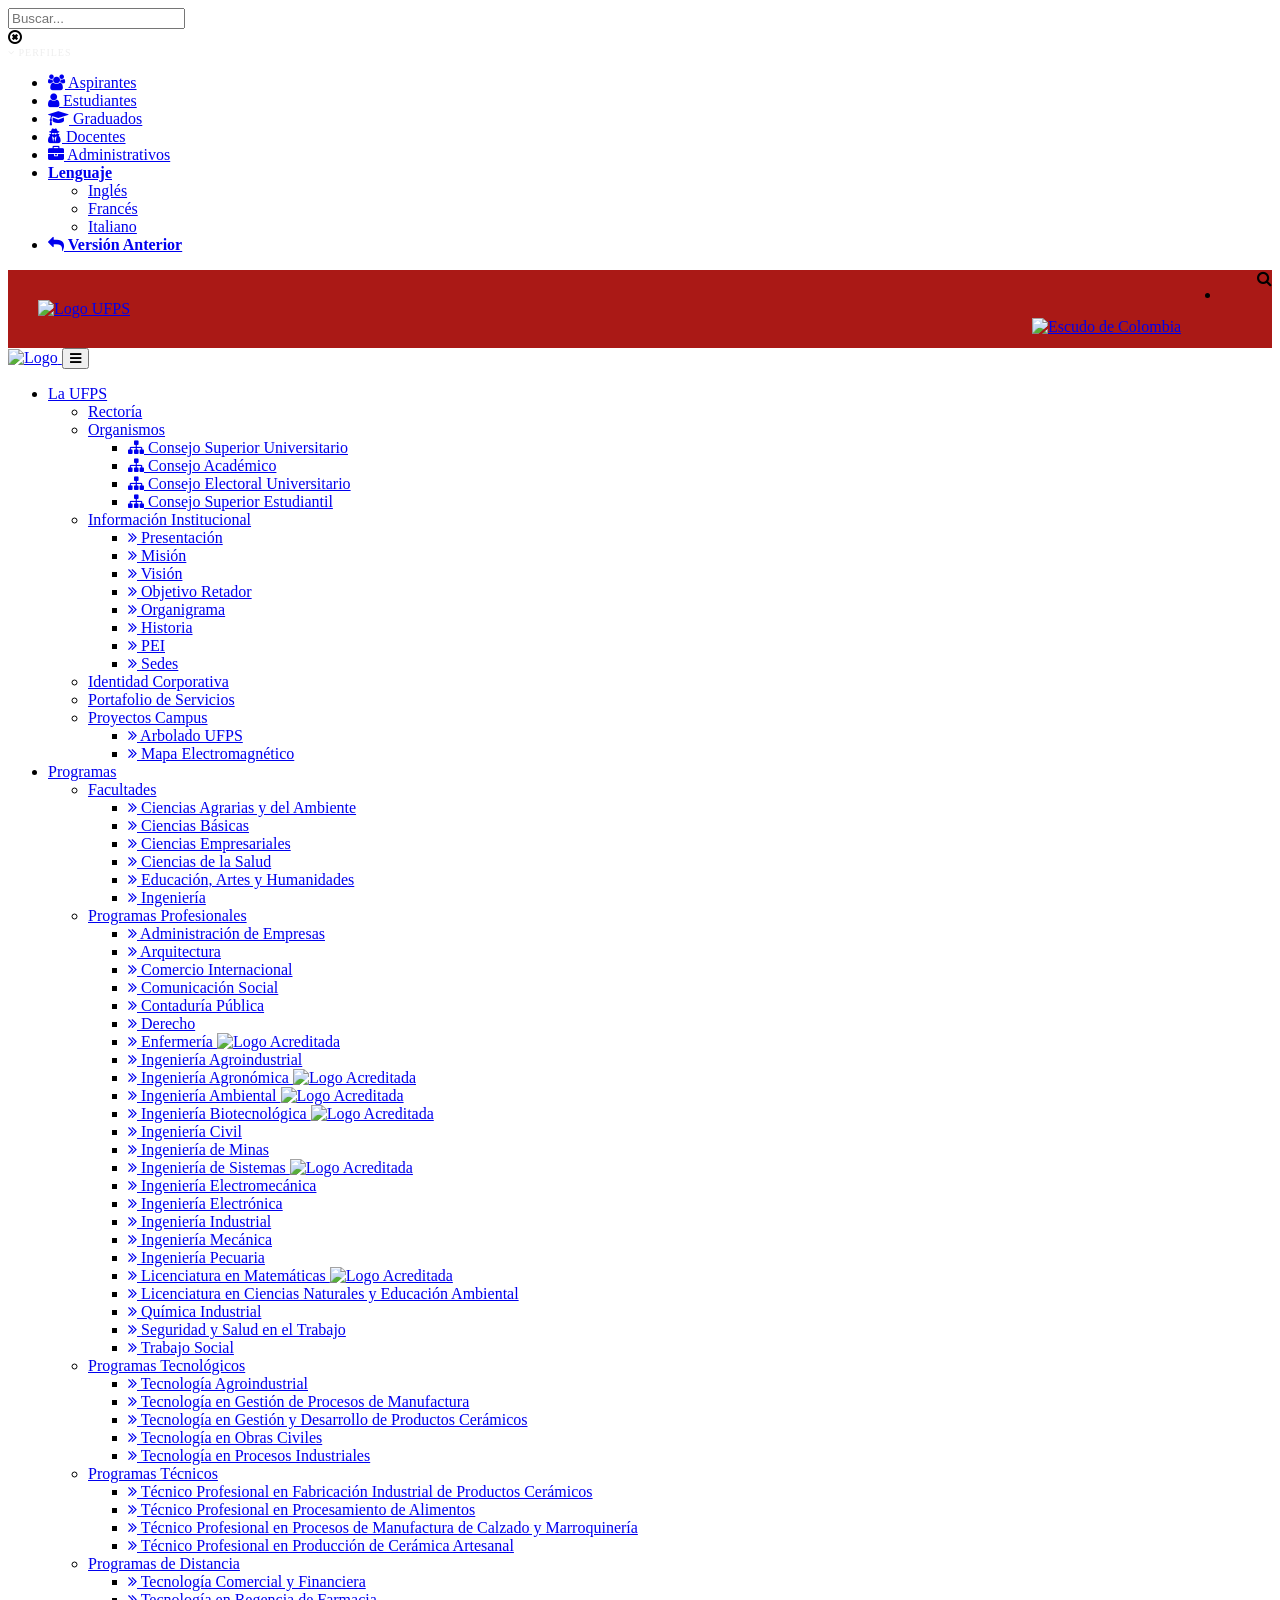
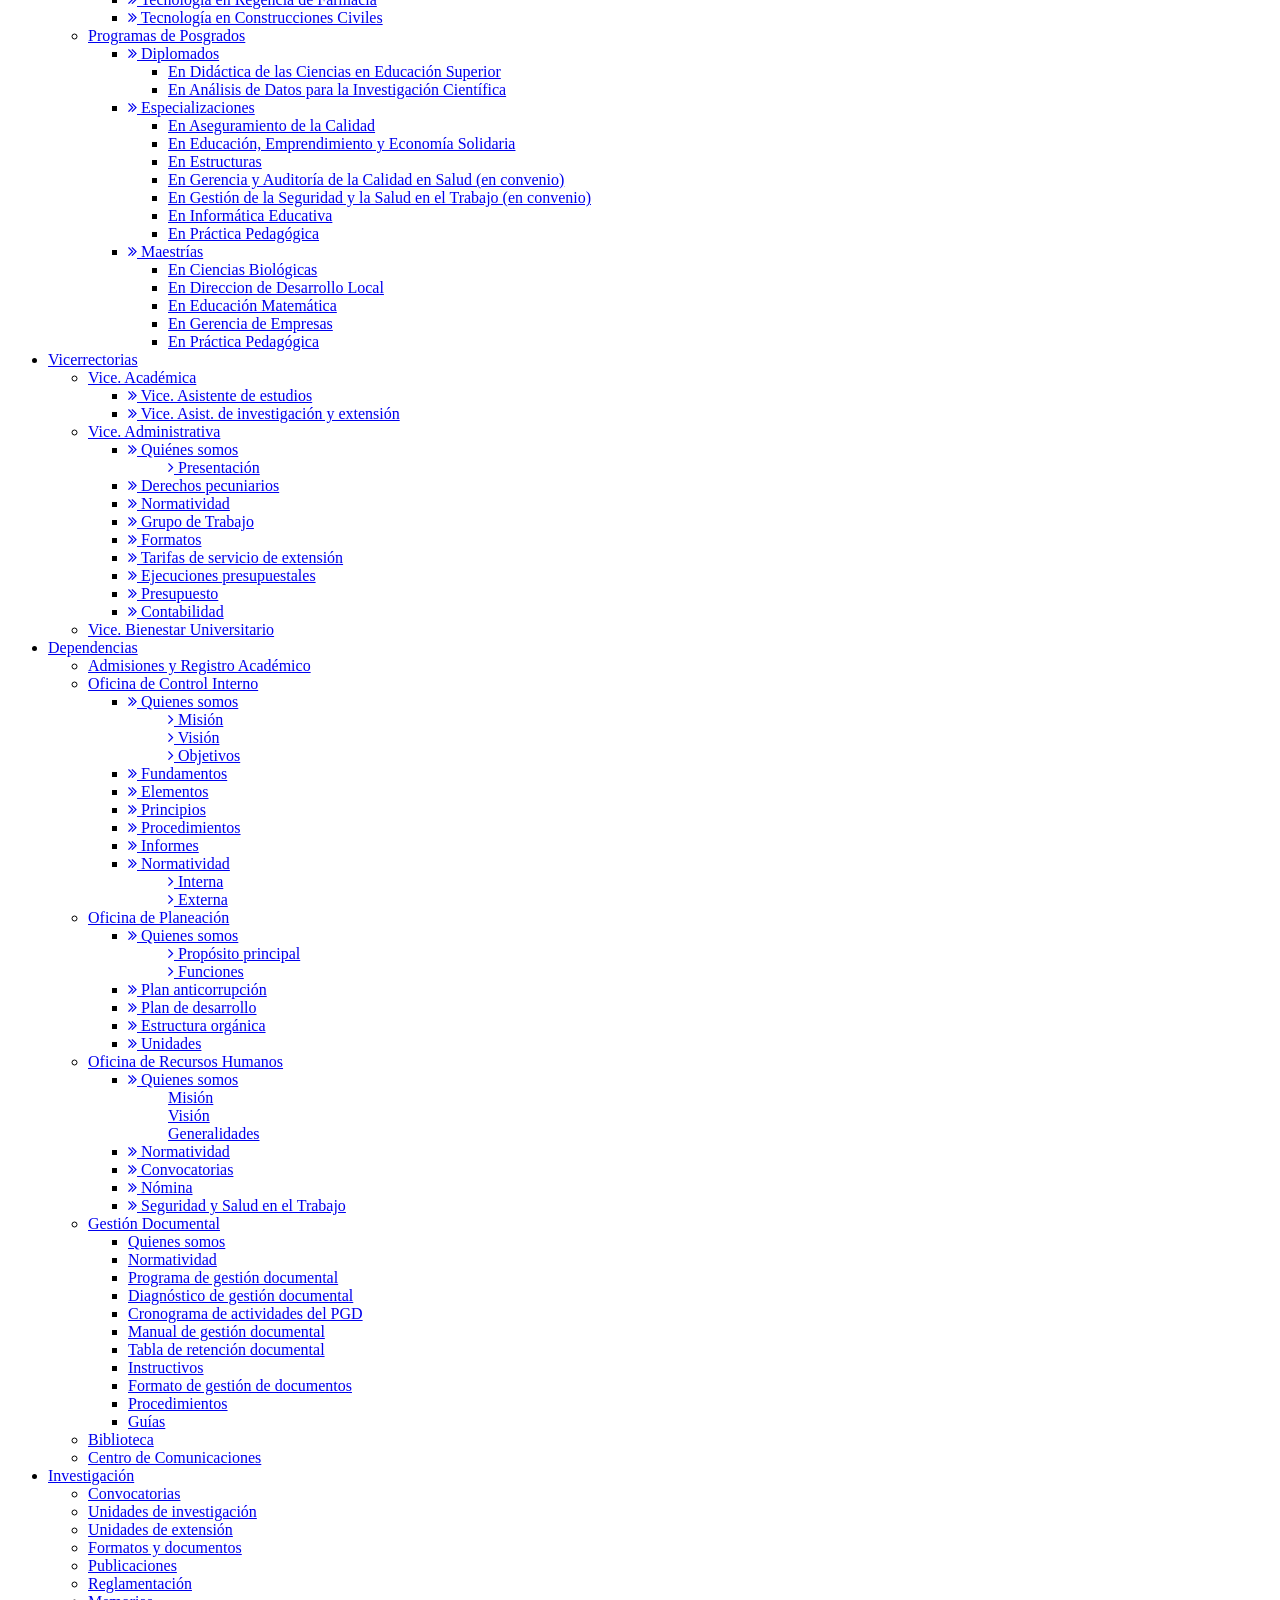
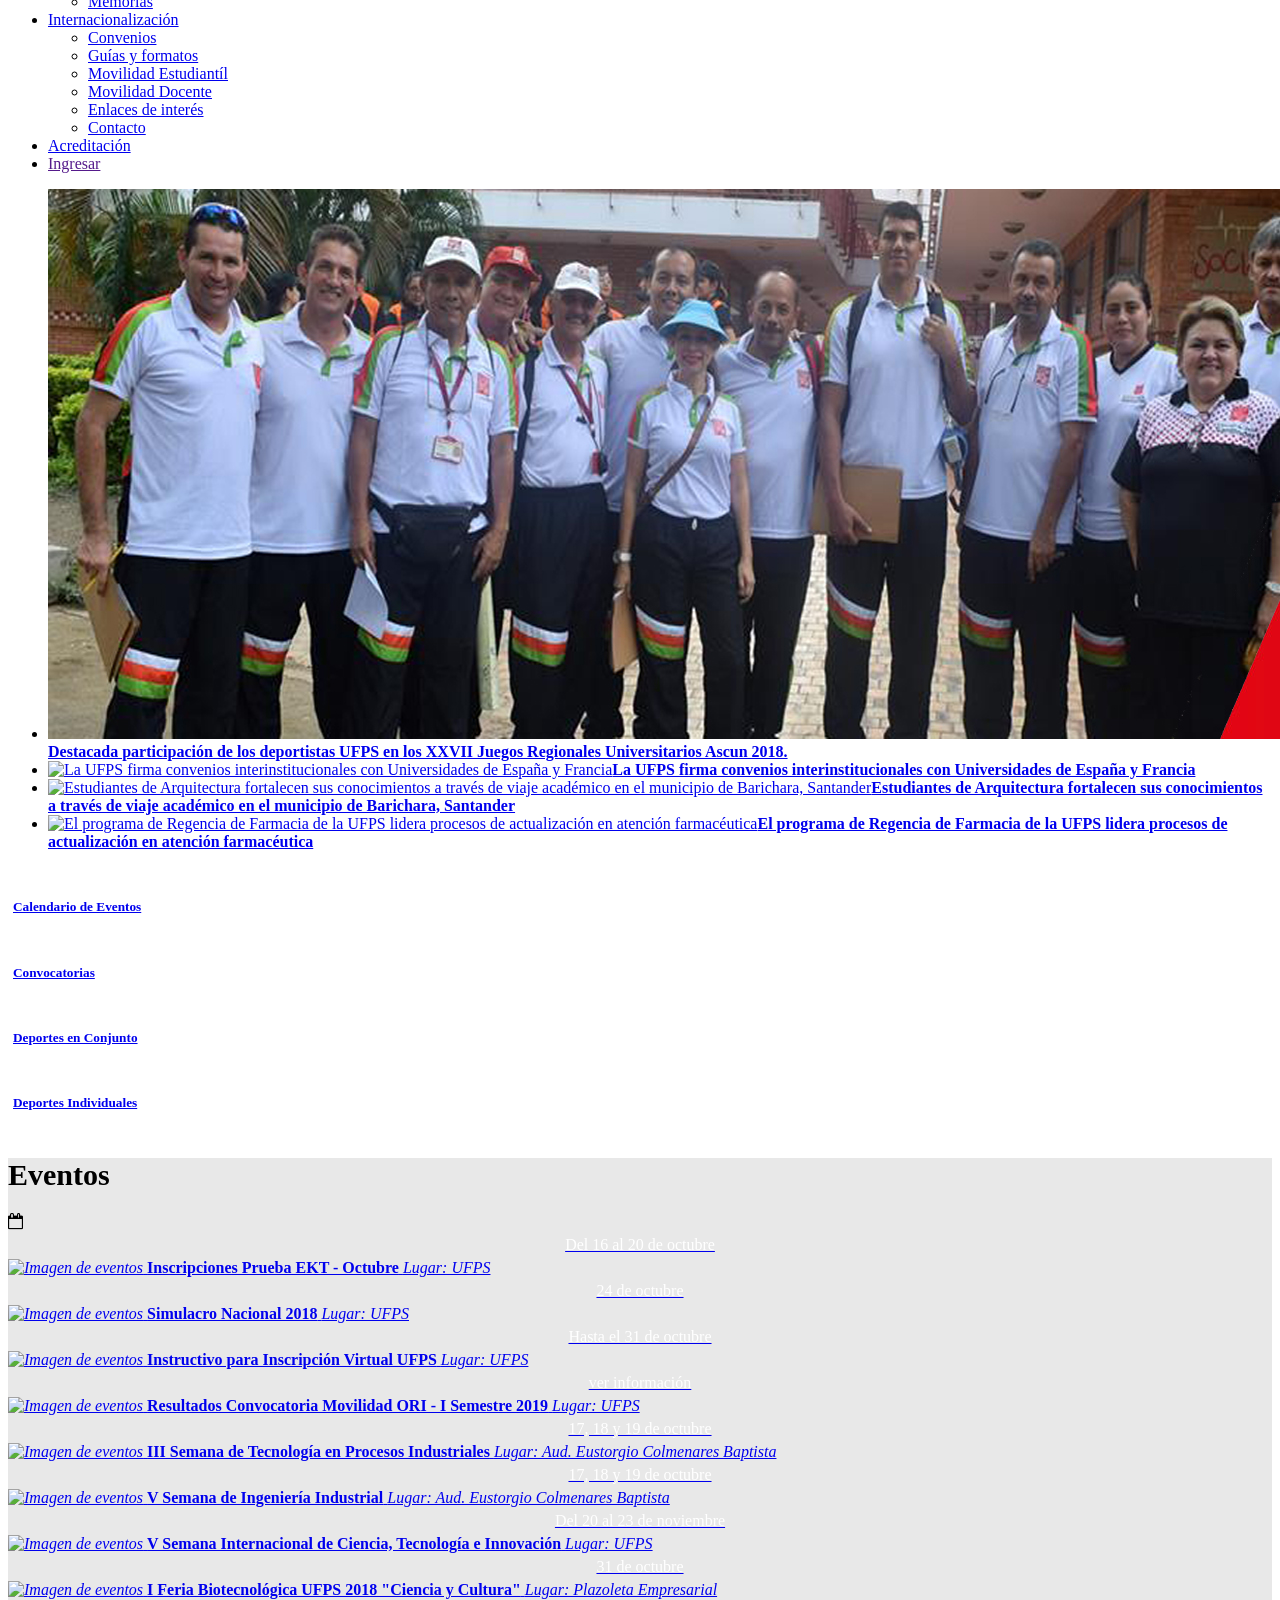
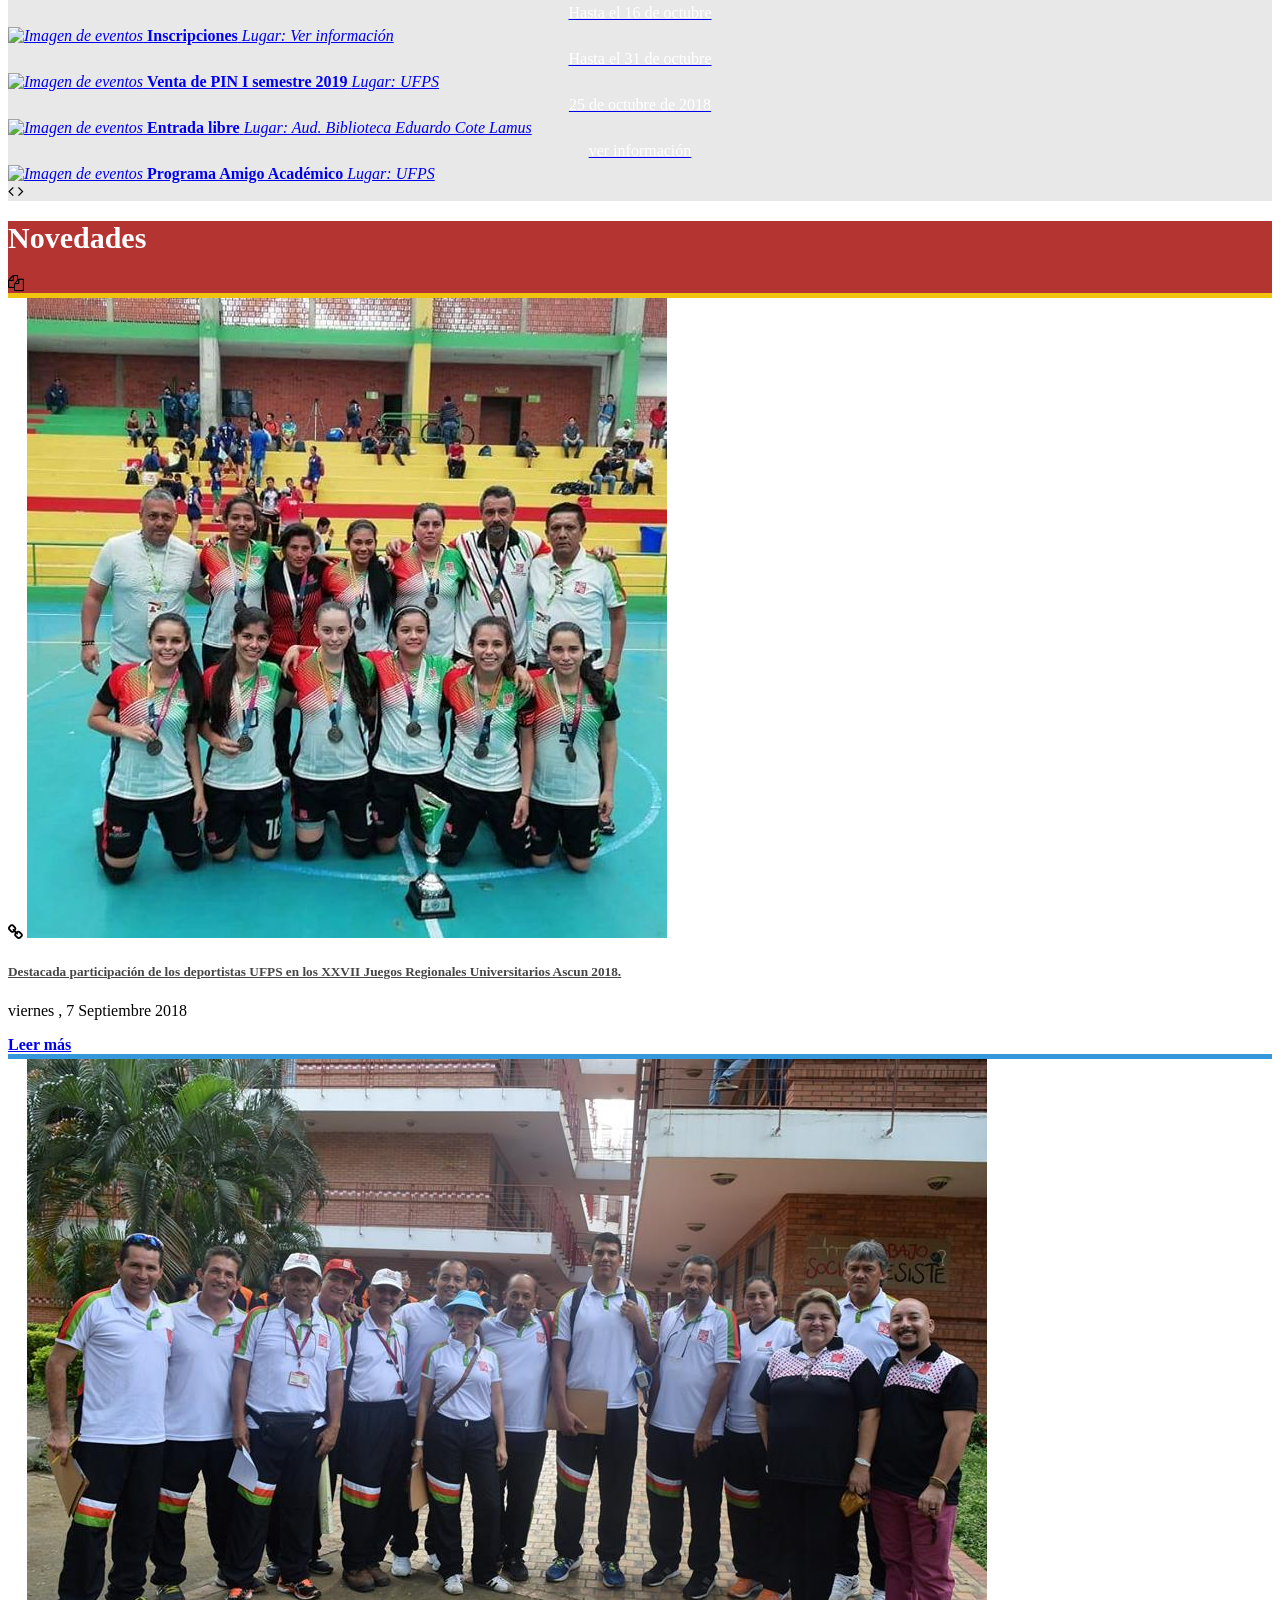
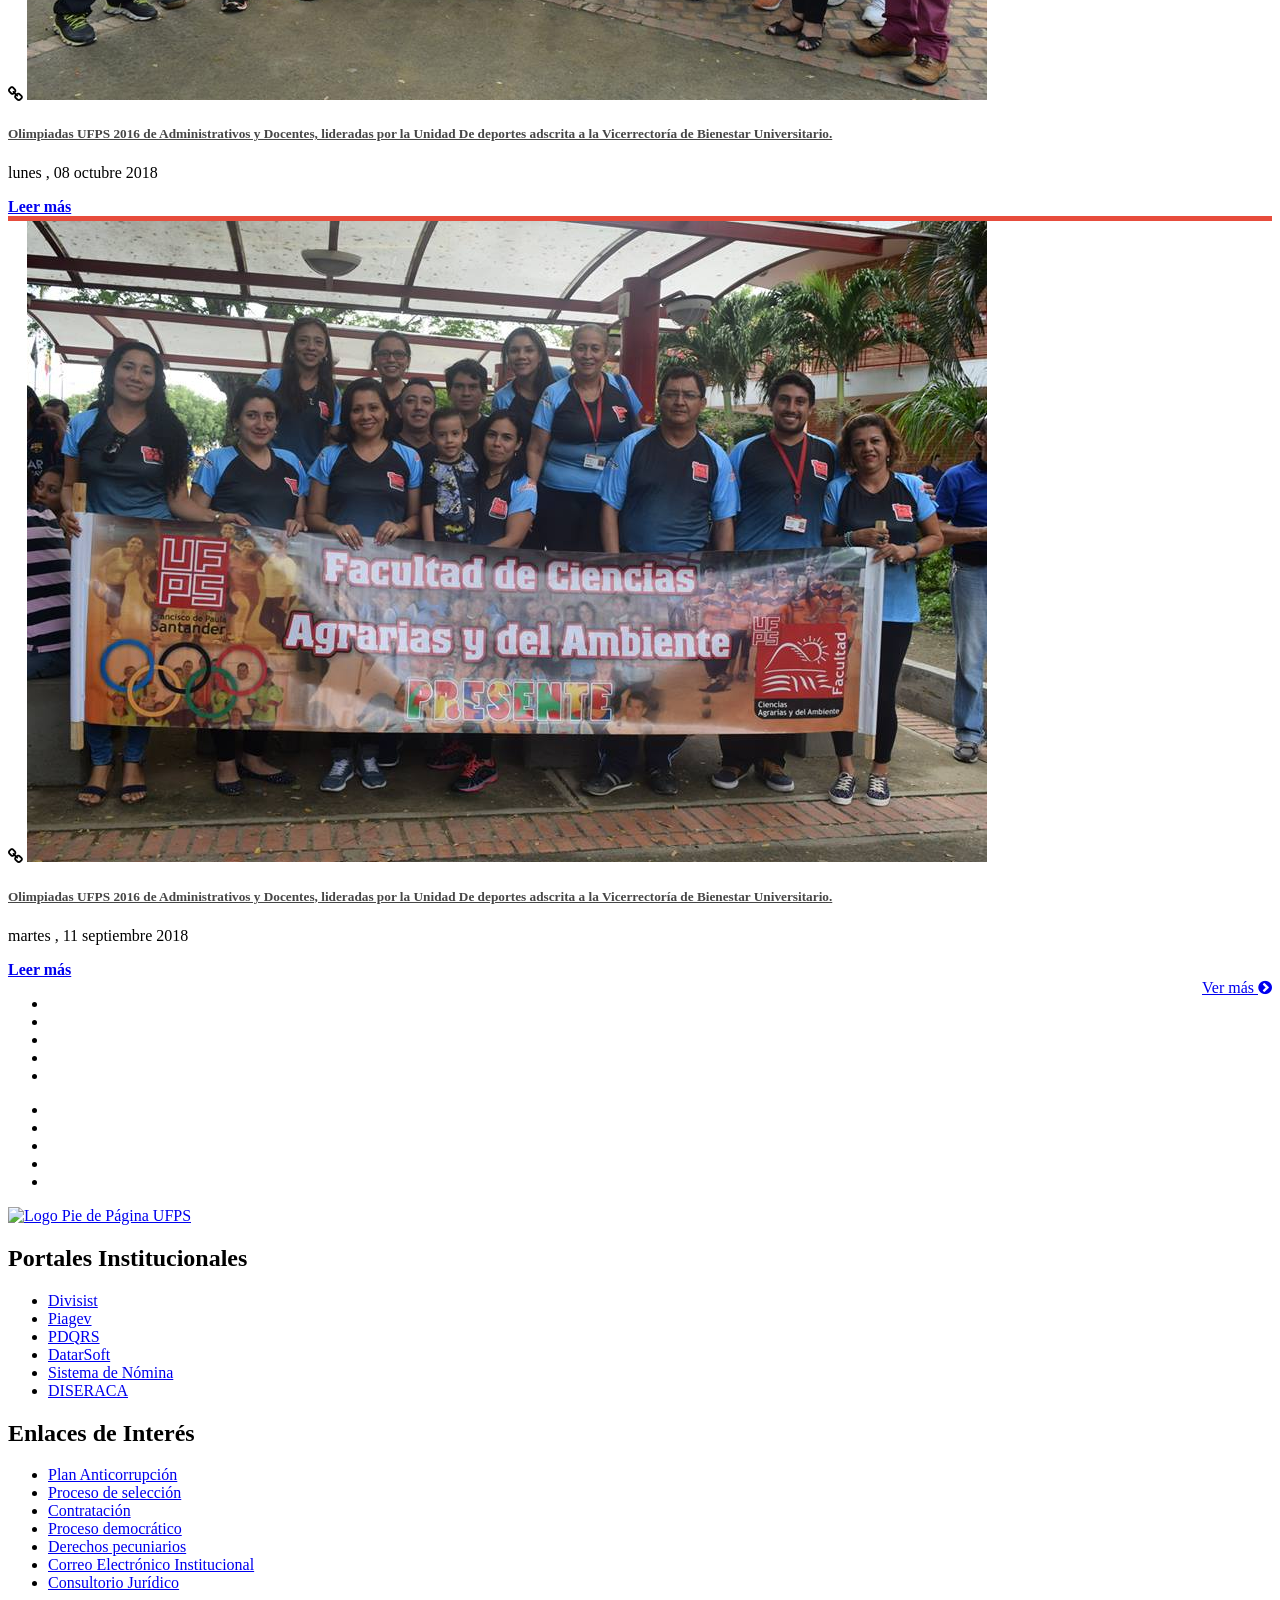
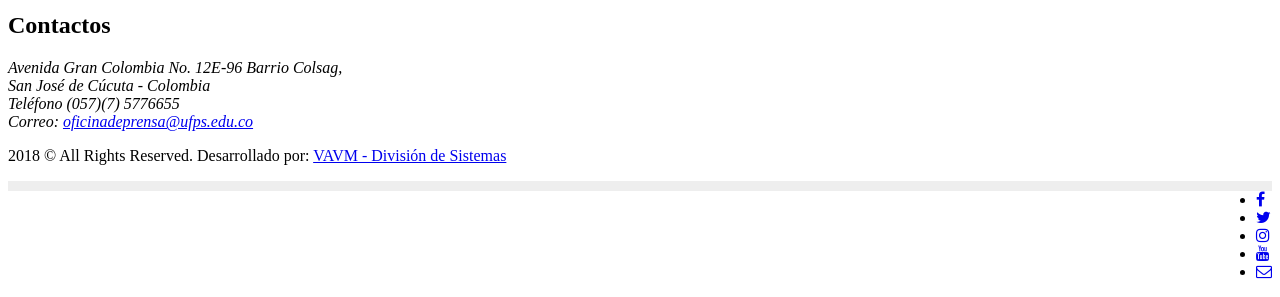
==== commit 400b6237: "Arreglos de interfaces 7/11/2018" ====
--- a/unidaddeportes.html
+++ b/unidaddeportes.html
@@ -516,22 +516,22 @@
                             style="font-family: inherit; font-weight: bold;">Destacada participación de los deportistas UFPS en los XXVII Juegos Regionales Universitarios Ascun 2018.</span></a>
                 </li>
                                 <li>
-                   <!-- <a href="https://ww2.ufps.edu.co/unoticia/-convenios-espana-francia-"><img
+                    <a href="https://ww2.ufps.edu.co/unoticia/-convenios-espana-francia-"><img
                             src="https://ww2.ufps.edu.co/public/imagenes/noticia/ea573fdaa2bf3d03cfdadd5c874d1be6.jpg"
                             alt="La UFPS firma convenios interinstitucionales con Universidades de España y Francia"><span
-                            style="font-family: inherit; font-weight: bold;">La UFPS firma convenios interinstitucionales con Universidades de España y Francia</span></a>-->
+                            style="font-family: inherit; font-weight: bold;">La UFPS firma convenios interinstitucionales con Universidades de España y Francia</span></a>
                 </li>
                                 <li>
-                    <!--<a href="https://ww2.ufps.edu.co/unoticia/-viajeacademico-arquitectura-barichara-"><img
+                    <a href="https://ww2.ufps.edu.co/unoticia/-viajeacademico-arquitectura-barichara-"><img
                             src="https://ww2.ufps.edu.co/public/imagenes/noticia/23bd54d78e6c2eb0823e383d318e48a7.jpg"
                             alt="Estudiantes de Arquitectura fortalecen sus conocimientos a través de viaje académico en el municipio de Barichara, Santander"><span
-                            style="font-family: inherit; font-weight: bold;">Estudiantes de Arquitectura fortalecen sus conocimientos a través de viaje académico en el municipio de Barichara, Santander</span></a>-->
+                            style="font-family: inherit; font-weight: bold;">Estudiantes de Arquitectura fortalecen sus conocimientos a través de viaje académico en el municipio de Barichara, Santander</span></a>
                 </li>
                                 <li>
-                   <!-- <a href="https://ww2.ufps.edu.co/unoticia/-regencia-farmacia-"><img
+                   <a href="https://ww2.ufps.edu.co/unoticia/-regencia-farmacia-"><img
                             src="https://ww2.ufps.edu.co/public/imagenes/noticia/0a76d3f687f75d23c0be947919d199ee.jpg"
                             alt="El programa de Regencia de Farmacia de la UFPS lidera procesos de actualización en atención farmacéutica"><span
-                            style="font-family: inherit; font-weight: bold;">El programa de Regencia de Farmacia de la UFPS lidera procesos de actualización en atención farmacéutica</span></a>-->
+                            style="font-family: inherit; font-weight: bold;">El programa de Regencia de Farmacia de la UFPS lidera procesos de actualización en atención farmacéutica</span></a>
                 </li>
                         </ul>
     </div>
@@ -580,7 +580,7 @@
                     <h5><b>Deportes en Conjunto</b></h5></a>
             </div>
             <div class="item text-center" style="padding-top: 5px;">
-                <a href="/universidad/cuenta-conmigo/1112">
+                <a href="./deportes/deportesindividuales.html">
                     <span class="sprite i-ciudadano hover-shadow"></span>
                     <h5><b>Deportes Individuales</b></h5></a>
             </div>
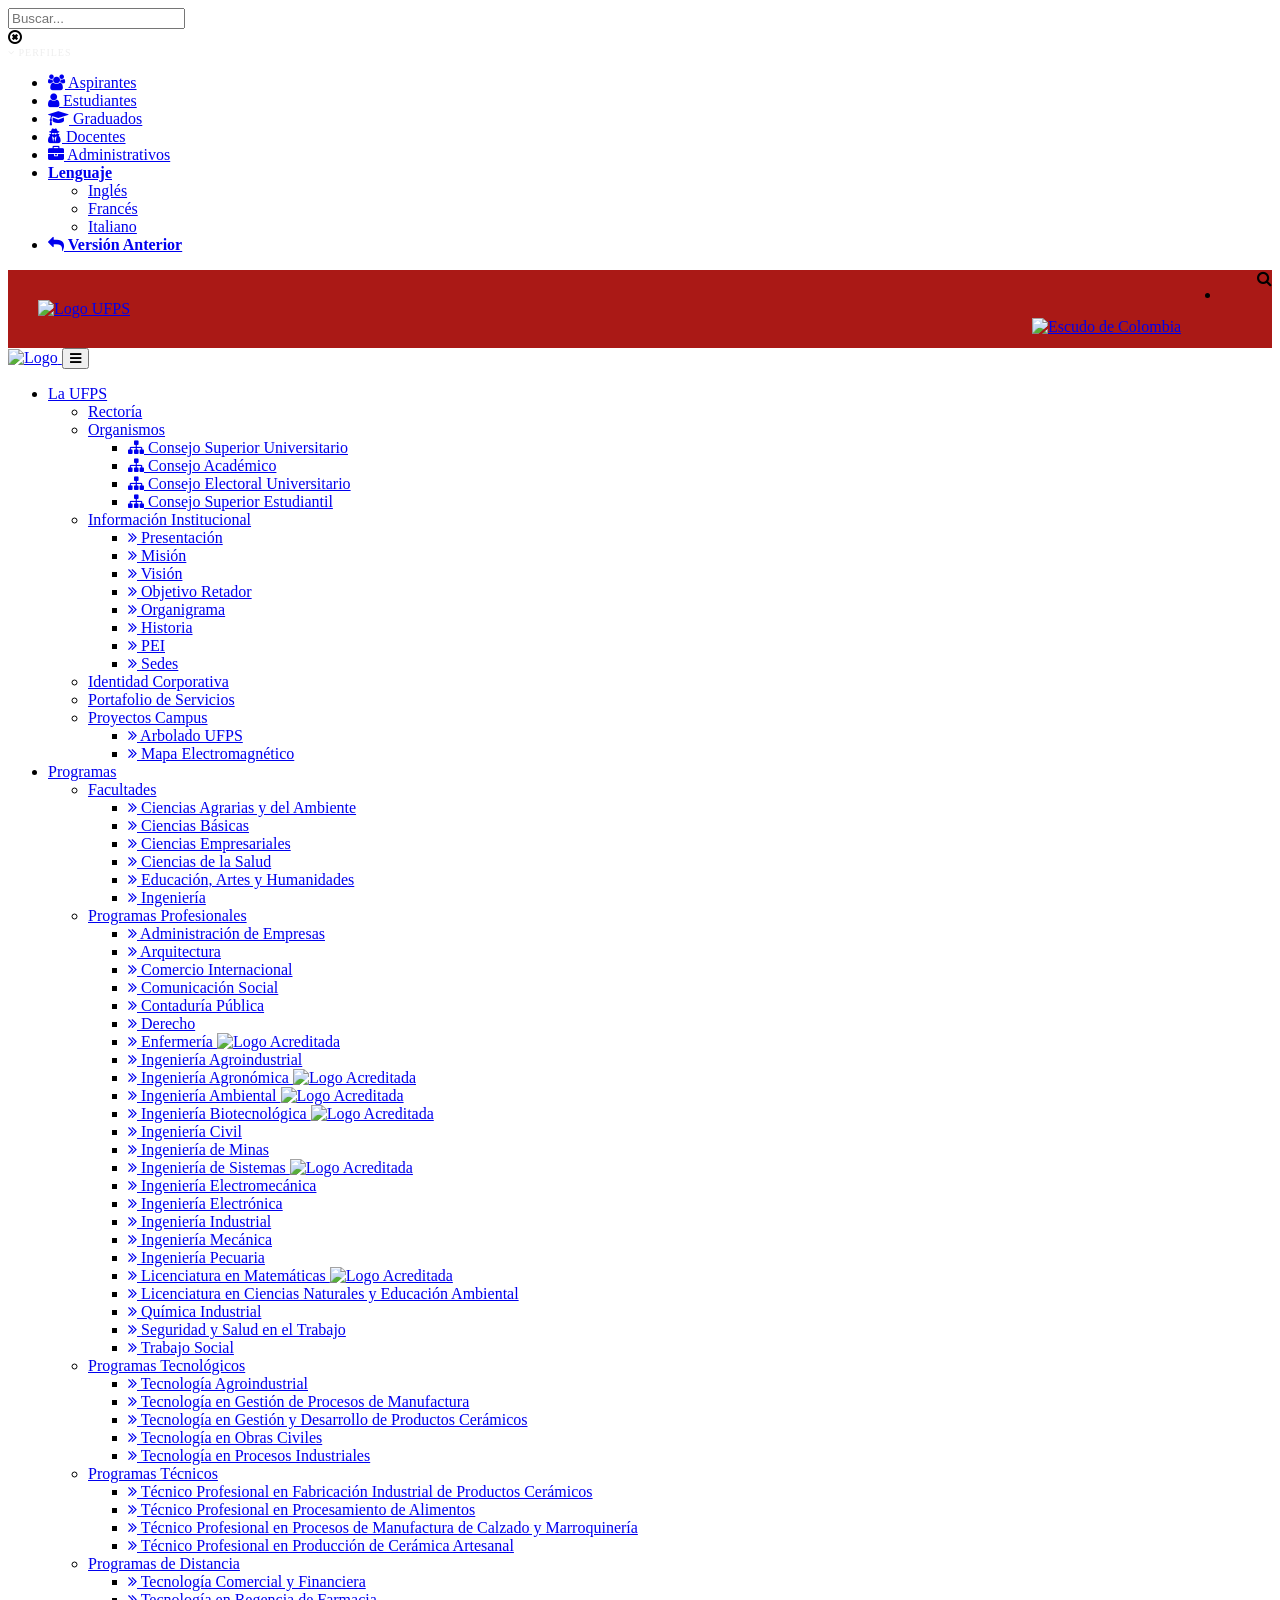
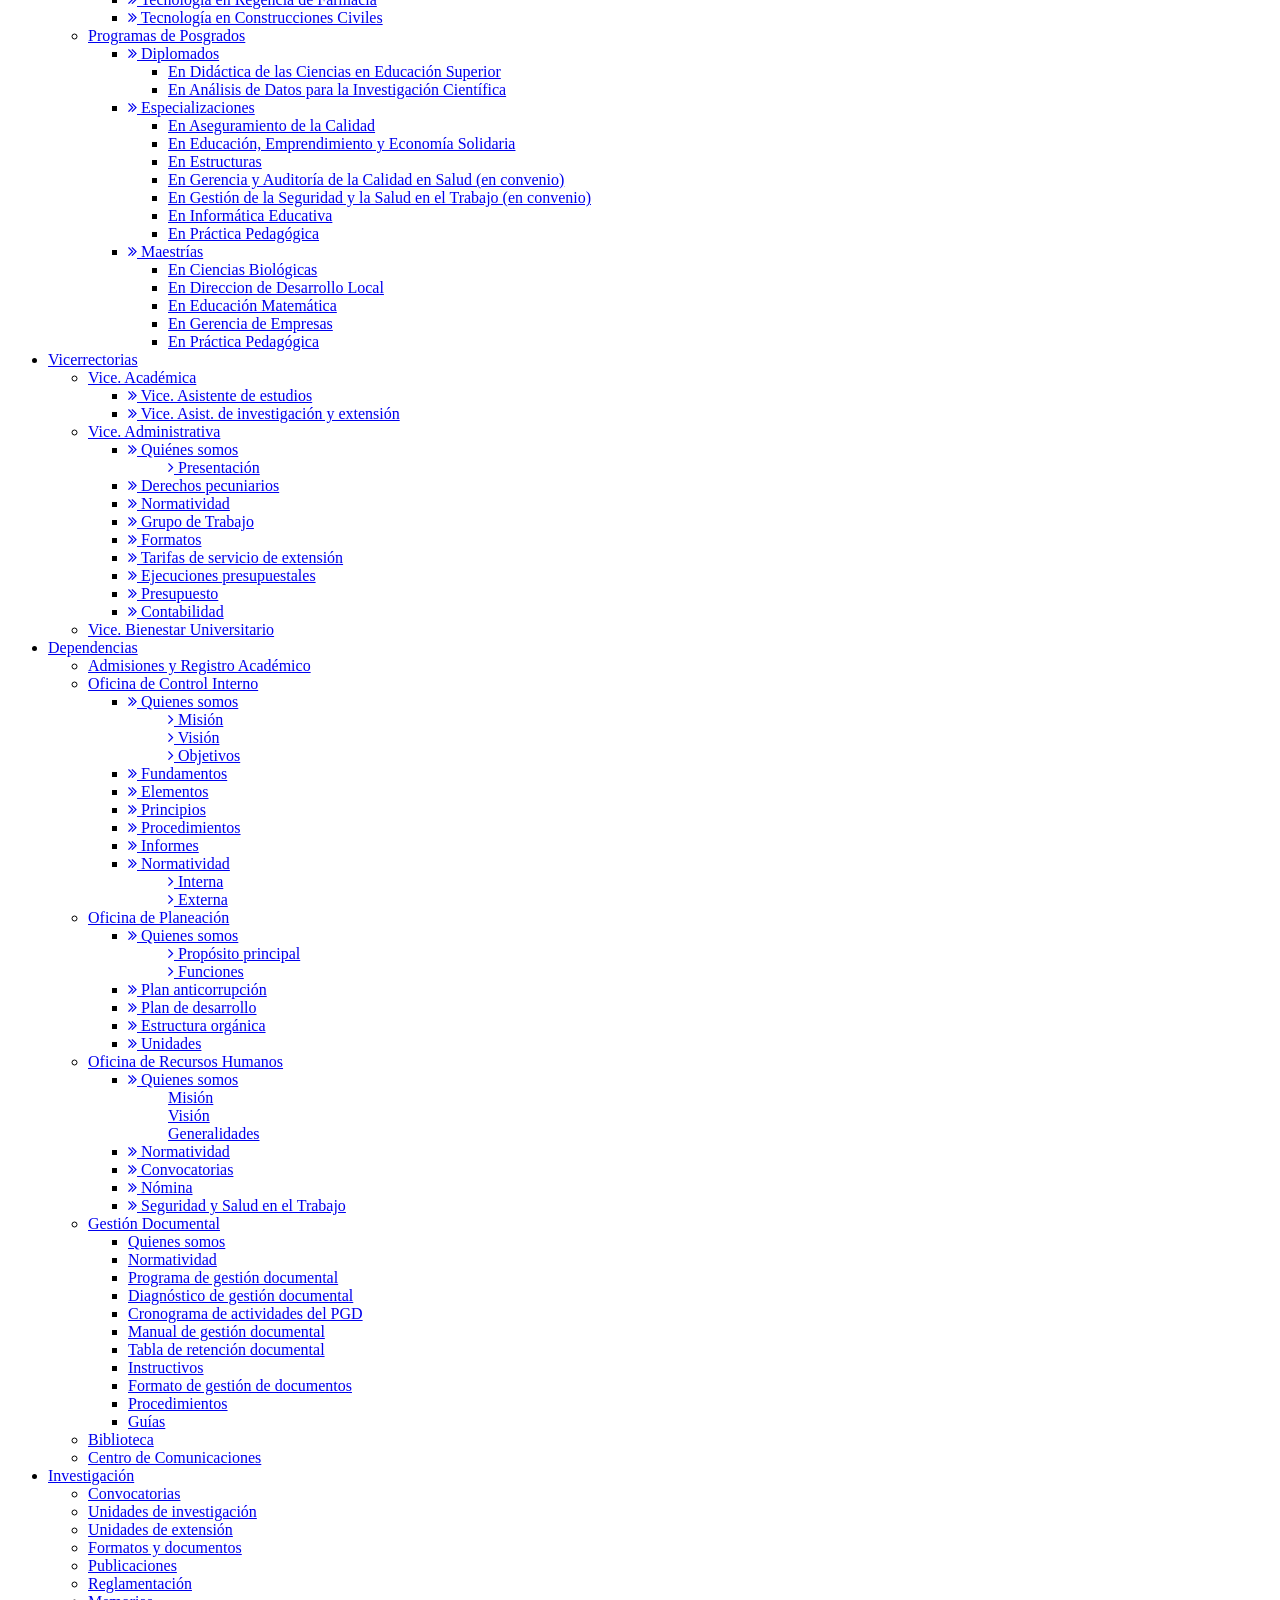
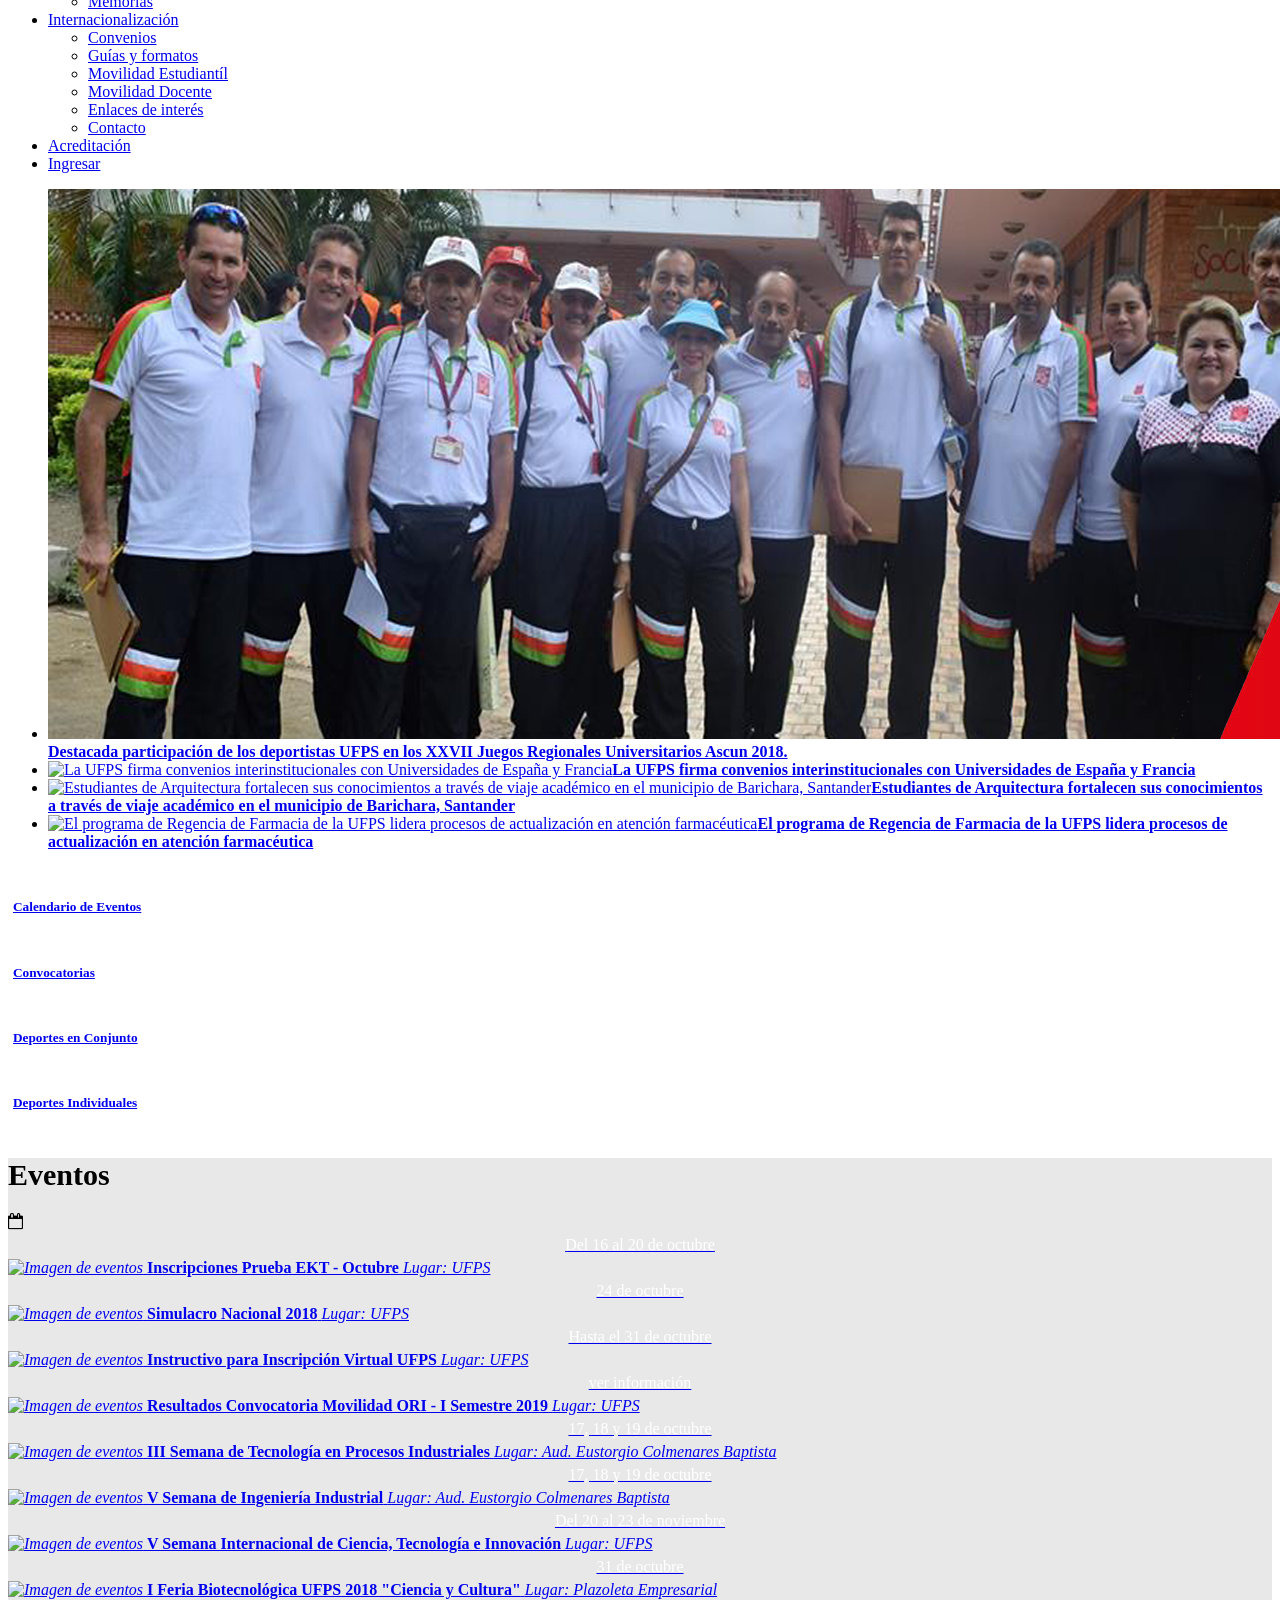
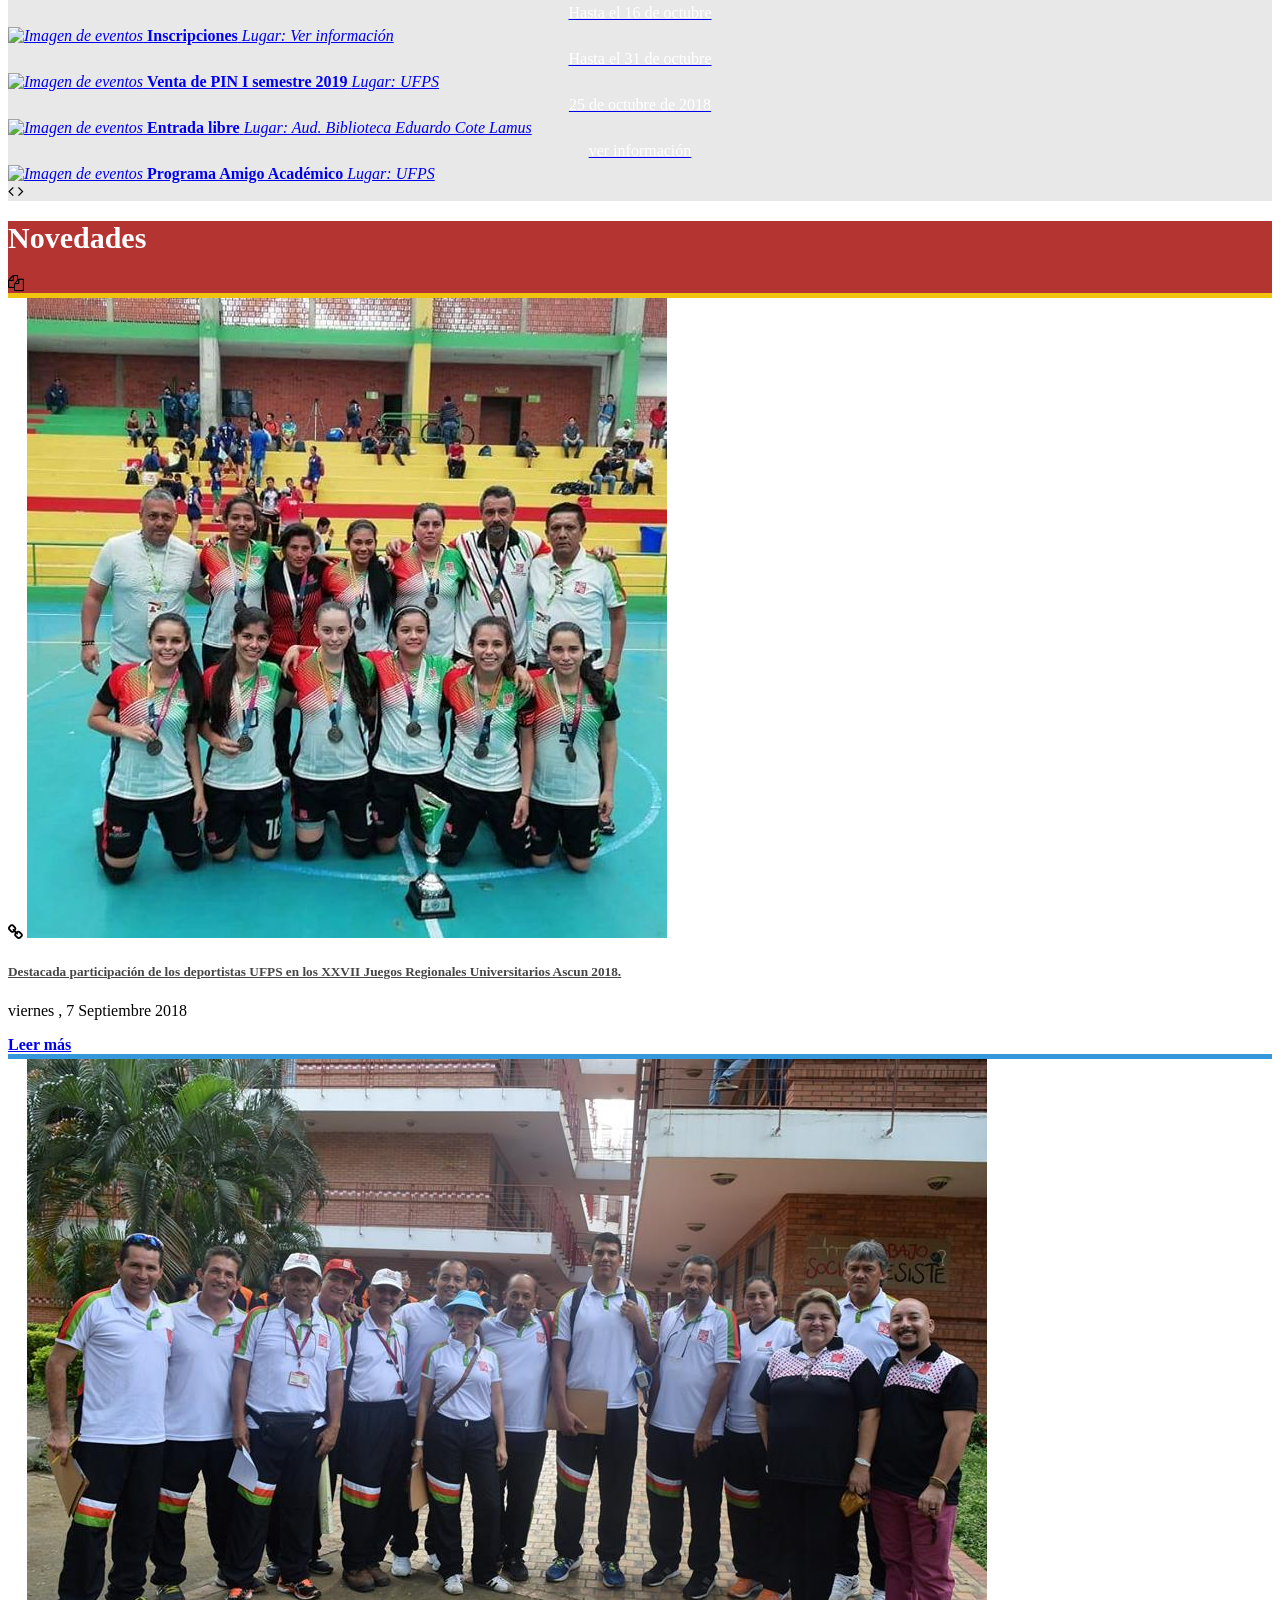
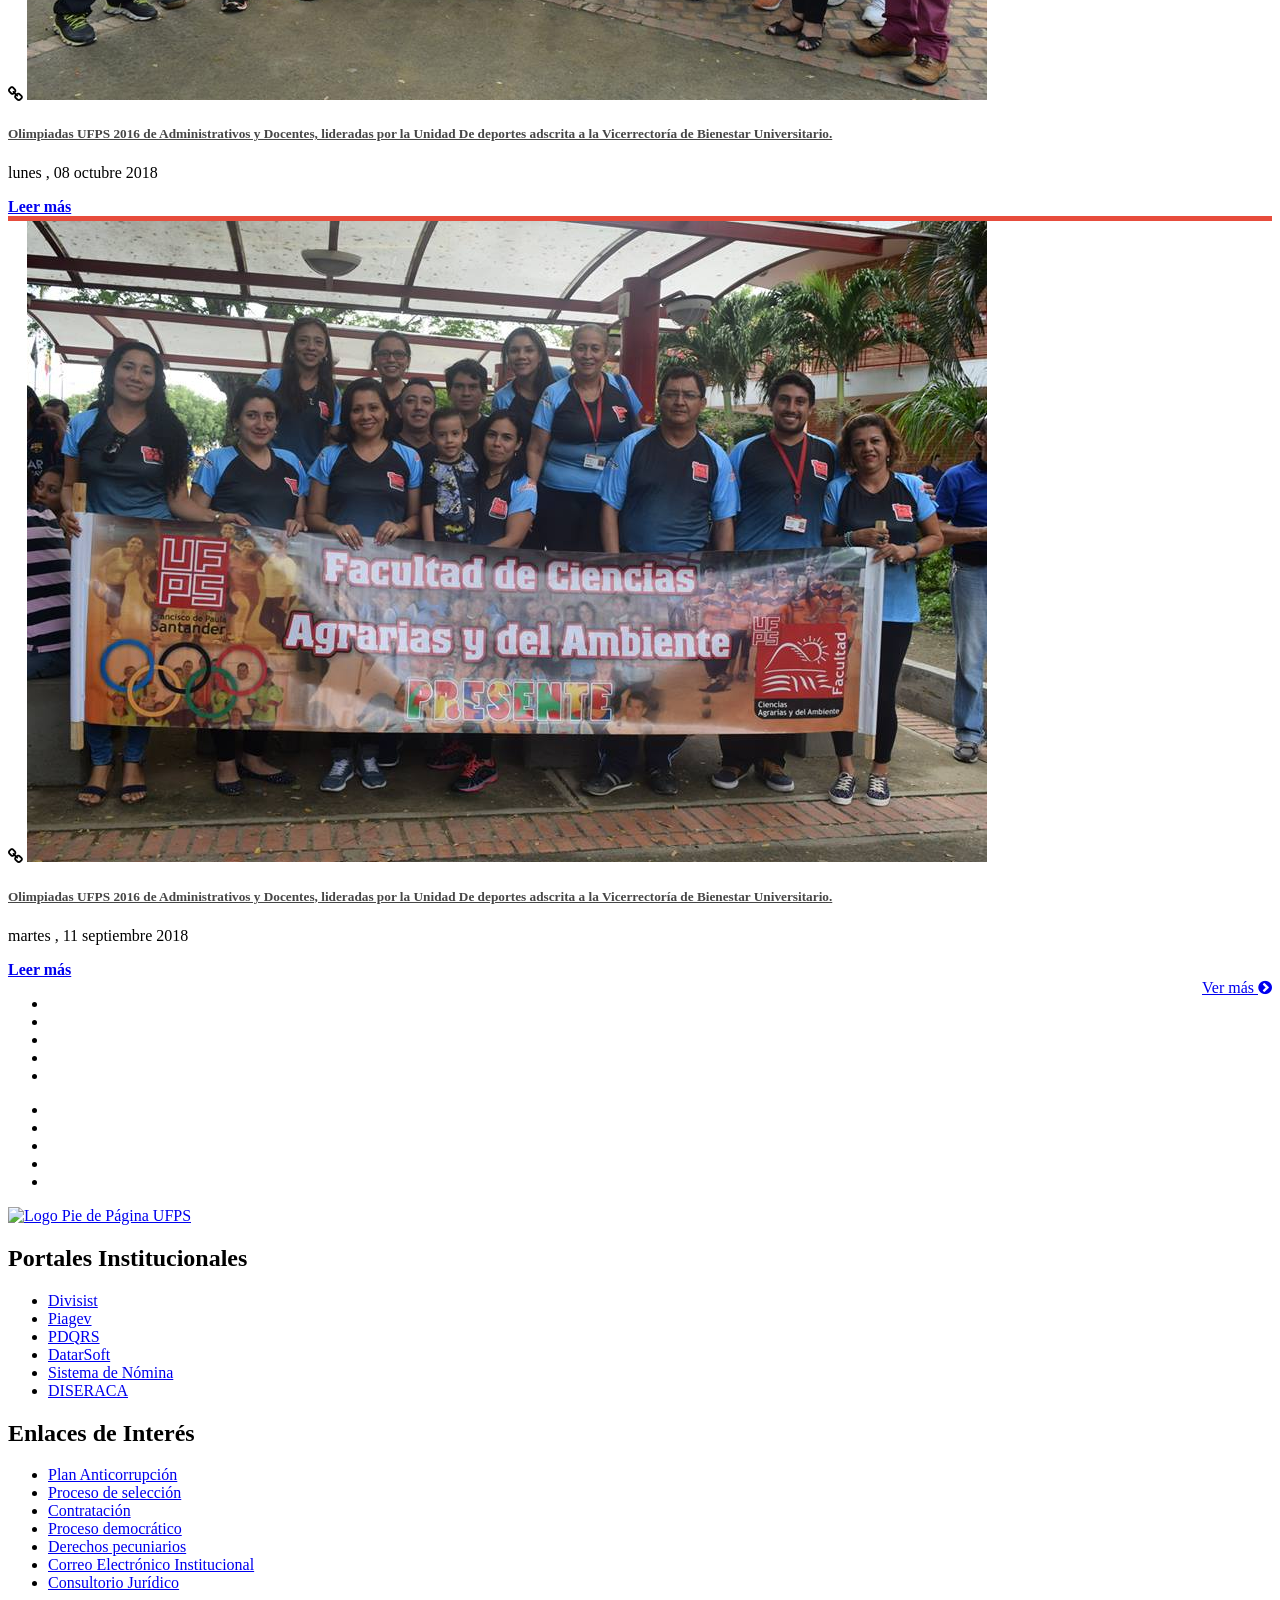
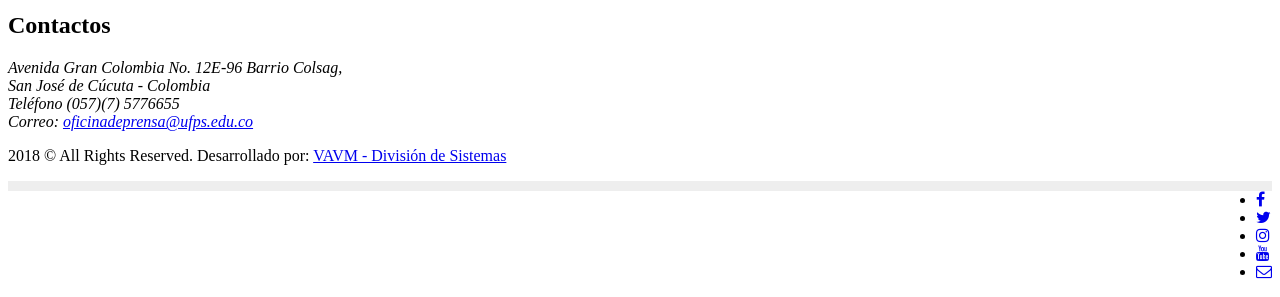
==== commit c7a55719: "login.php 7/11/2018" ====
--- a/unidaddeportes.html
+++ b/unidaddeportes.html
@@ -46,7 +46,7 @@
     <link type="text/css" rel="stylesheet" href="https://ww2.ufps.edu.co/assets/css/footers/footer-v1.min.css">
     <link type="text/css" rel="stylesheet" href="https://ww2.ufps.edu.co/assets/plugins/animate.min.css">
     <link type="text/css" rel="stylesheet" href="https://ww2.ufps.edu.co/assets/plugins/line-icons/line-icons.min.css">
-    <link type="text/css" rel="stylesheet" href="font-awesome-4.7.0/css/font-awesome.min.css">
+    <link type="text/css" rel="stylesheet" href="bootstrap/fonts/font-awesome-4.7.0/css/font-awesome.min.css">
     <link type="text/css" rel="stylesheet" href="https://ww2.ufps.edu.co/assets/plugins/owl-carousel/owl-carousel/owl.carousel.min.css">
     <link type="text/css" rel="stylesheet" href="https://ww2.ufps.edu.co/assets/plugins/horizontal-parallax/css/horizontal-parallax.min.css">
     <link type="text/css" rel="stylesheet" href="https://ww2.ufps.edu.co/assets/plugins/layer-slider/layerslider/css/layerslider.min.css">
@@ -490,7 +490,7 @@
                     </a>
                 </li>
                 <li>
-                    <a href="">
+                    <a href="./php/login.php">
                          Ingresar
 
                     </a>
